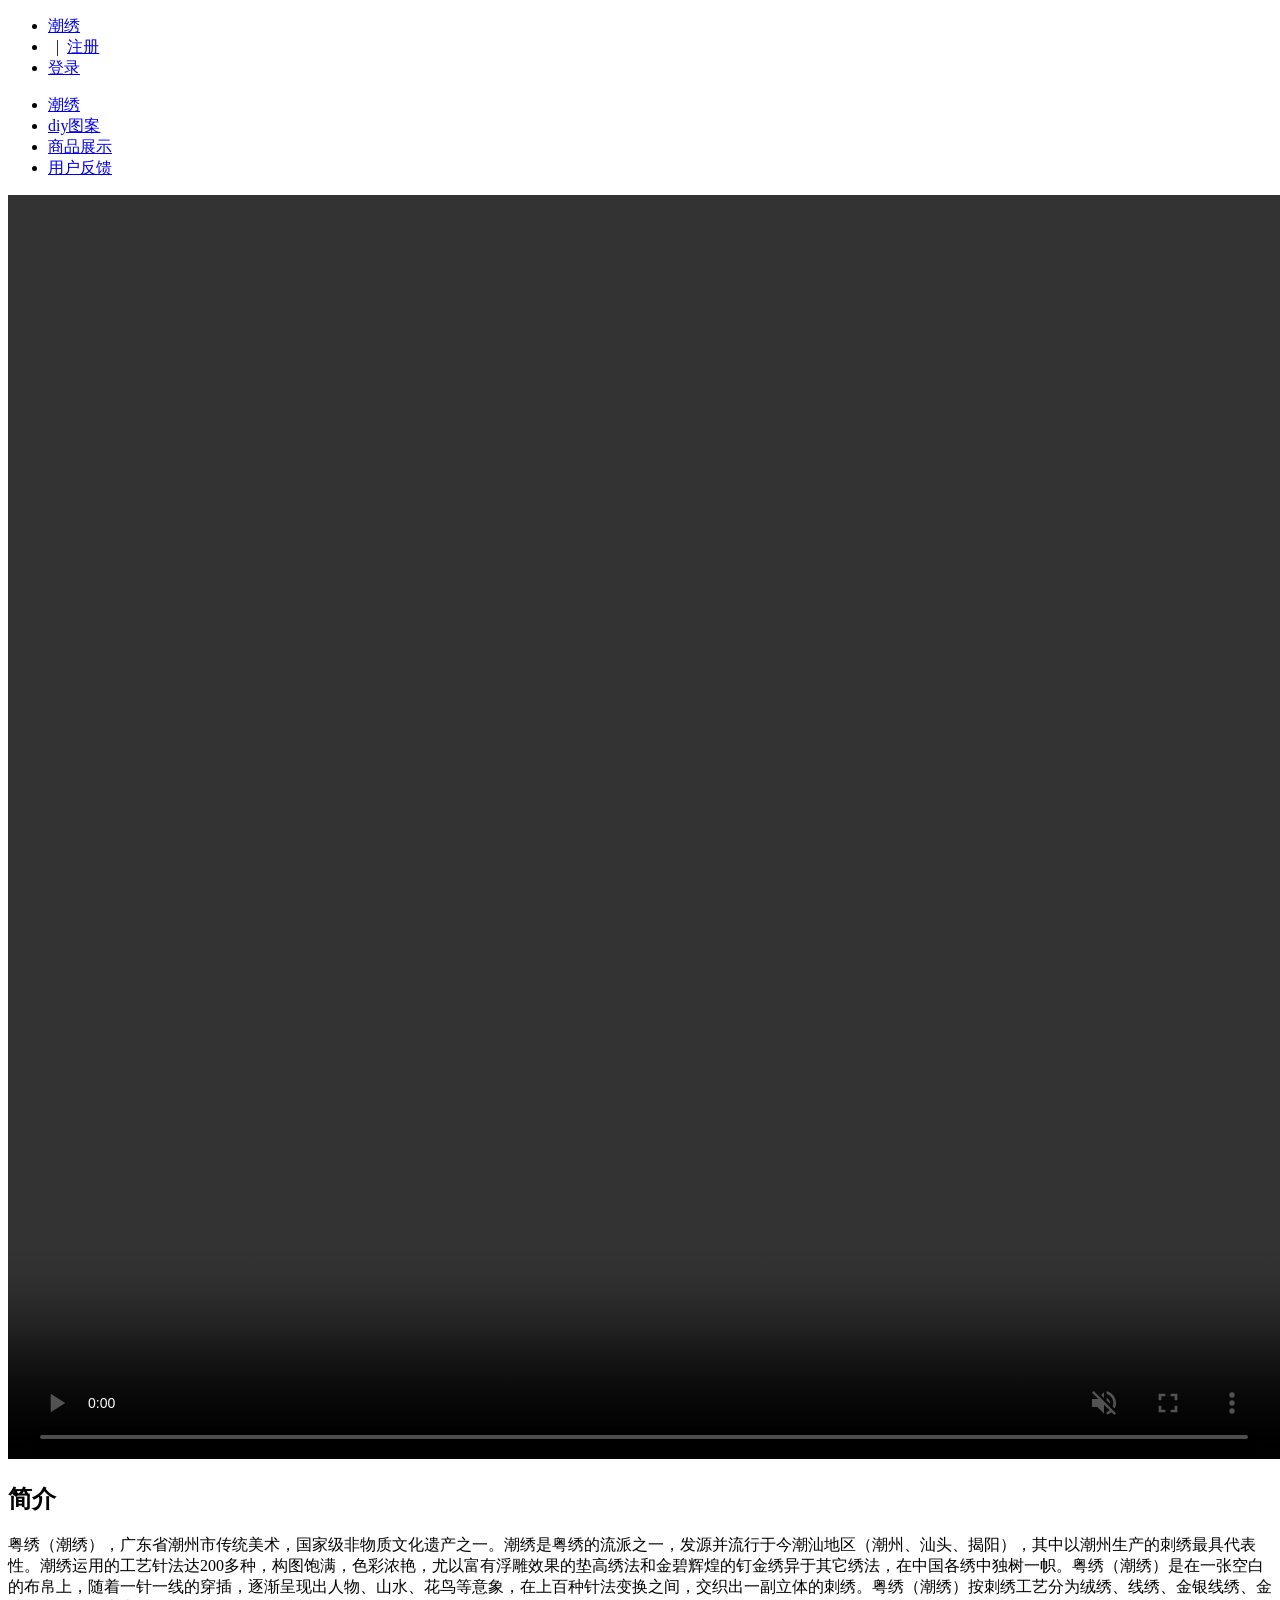
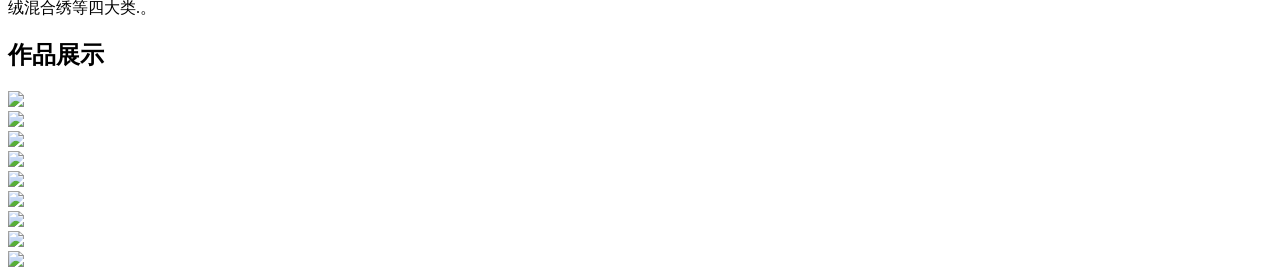
==== index.html @ 5ef9afeb "Add files via upload" ====
<!DOCTYPE html>
<html>
	<head>
		<meta charset="utf-8" />
		<title>潮绣</title>
		<link rel="stylesheet" type="text/css" href="../css/common.css"/>
		<link rel="stylesheet" type="text/css" href="../css/style.css"/>
	</head>
	<body>
		<div class="top">
			<ul class="loginbar clearboth container">
				<li><a href="index.html"><span>潮绣</span></a></li>
				<li>&nbsp;&nbsp;|&nbsp;&nbsp;<a href="./rigister.html">注册</a></li>
				<li><a href="./login.html">登录</a></li>
			</ul>
		</div>
		
		
		<div id="header">
			<ul class="nav clearboth container">
				<li><a href="index.html">潮绣</a></li>
				<li><a href="./atlas.html">diy图案</a></li>
				<li><a href="./classicline.html">商品展示</a></li>
				<li><a href="./awards.html">用户反馈</a></li>
			</ul>
		</div>
		<div class="column-three clear">
			<div class="index-video">
				<video src="./aceda31bb7dabe5a354749c2433a95fc.mp4"width="200%" height="0%" controls autoplay muted loop></video>
			</div>
		
		<div class="container">
			<div class="column-title1">
				<h2>简介</h2>
			</div>
			<div class="column-one-content">
				<div class="column-one-text column-text">
					<p>粤绣（潮绣），广东省潮州市传统美术，国家级非物质文化遗产之一。潮绣是粤绣的流派之一，发源并流行于今潮汕地区（潮州、汕头、揭阳），其中以潮州生产的刺绣最具代表性。潮绣运用的工艺针法达200多种，构图饱满，色彩浓艳，尤以富有浮雕效果的垫高绣法和金碧辉煌的钉金绣异于其它绣法，在中国各绣中独树一帜。粤绣（潮绣）是在一张空白的布帛上，随着一针一线的穿插，逐渐呈现出人物、山水、花鸟等意象，在上百种针法变换之间，交织出一副立体的刺绣。粤绣（潮绣）按刺绣工艺分为绒绣、线绣、金银线绣、金绒混合绣等四大类.。</p>
				</div>
			</div>
			<div class="column-two clearboth">
				<div class="column-title1">
					<h2>作品展示</h2>
				</div>
				
			<div class="column-four">
				<div class="column-title1">
				</div>
				<div class="column-four-content clearboth">
					<div class="column-four-img">
						<img src="../img/2.webp" >
					</div>
					<div class="column-four-img">
						<img src="../img/678bd7c396d6220d06871ade0f203ed1.jpg" >
					</div>
					<div class="column-four-img">
						<img src="https://img0.baidu.com/it/u=4044858920,1420089839&fm=253&app=138&f=JPEG?w=500&h=653" >
					</div>
					<div class="column-four-img">
						<img src="https://p0.itc.cn/q_70/images03/20230213/abc89b84152747fea5548fee16c4d4b9.jpeg" >
					</div>
					<div class="column-four-img">
						<img src="../img/5.jpg" >
					</div>
					<div class="column-four-img">
						<img src="../img/1bf829446c01c3e7ca472f06ee8648a7.jpg" >
					</div>
					
					<div class="column-four-img">
						<img src="https://img0.baidu.com/it/u=323396370,413294462&fm=253&fmt=auto&app=138&f=JPEG?w=800&h=1067" >
					</div>
					<div class="column-four-img">
						<img src="../img/7.png" >
					</div>
					<div class="column-four-img">
						<img src="../img/10.webp" >
					</div>
			</div>
			</div>
	</div>
	</div>	
	</body>
</html>
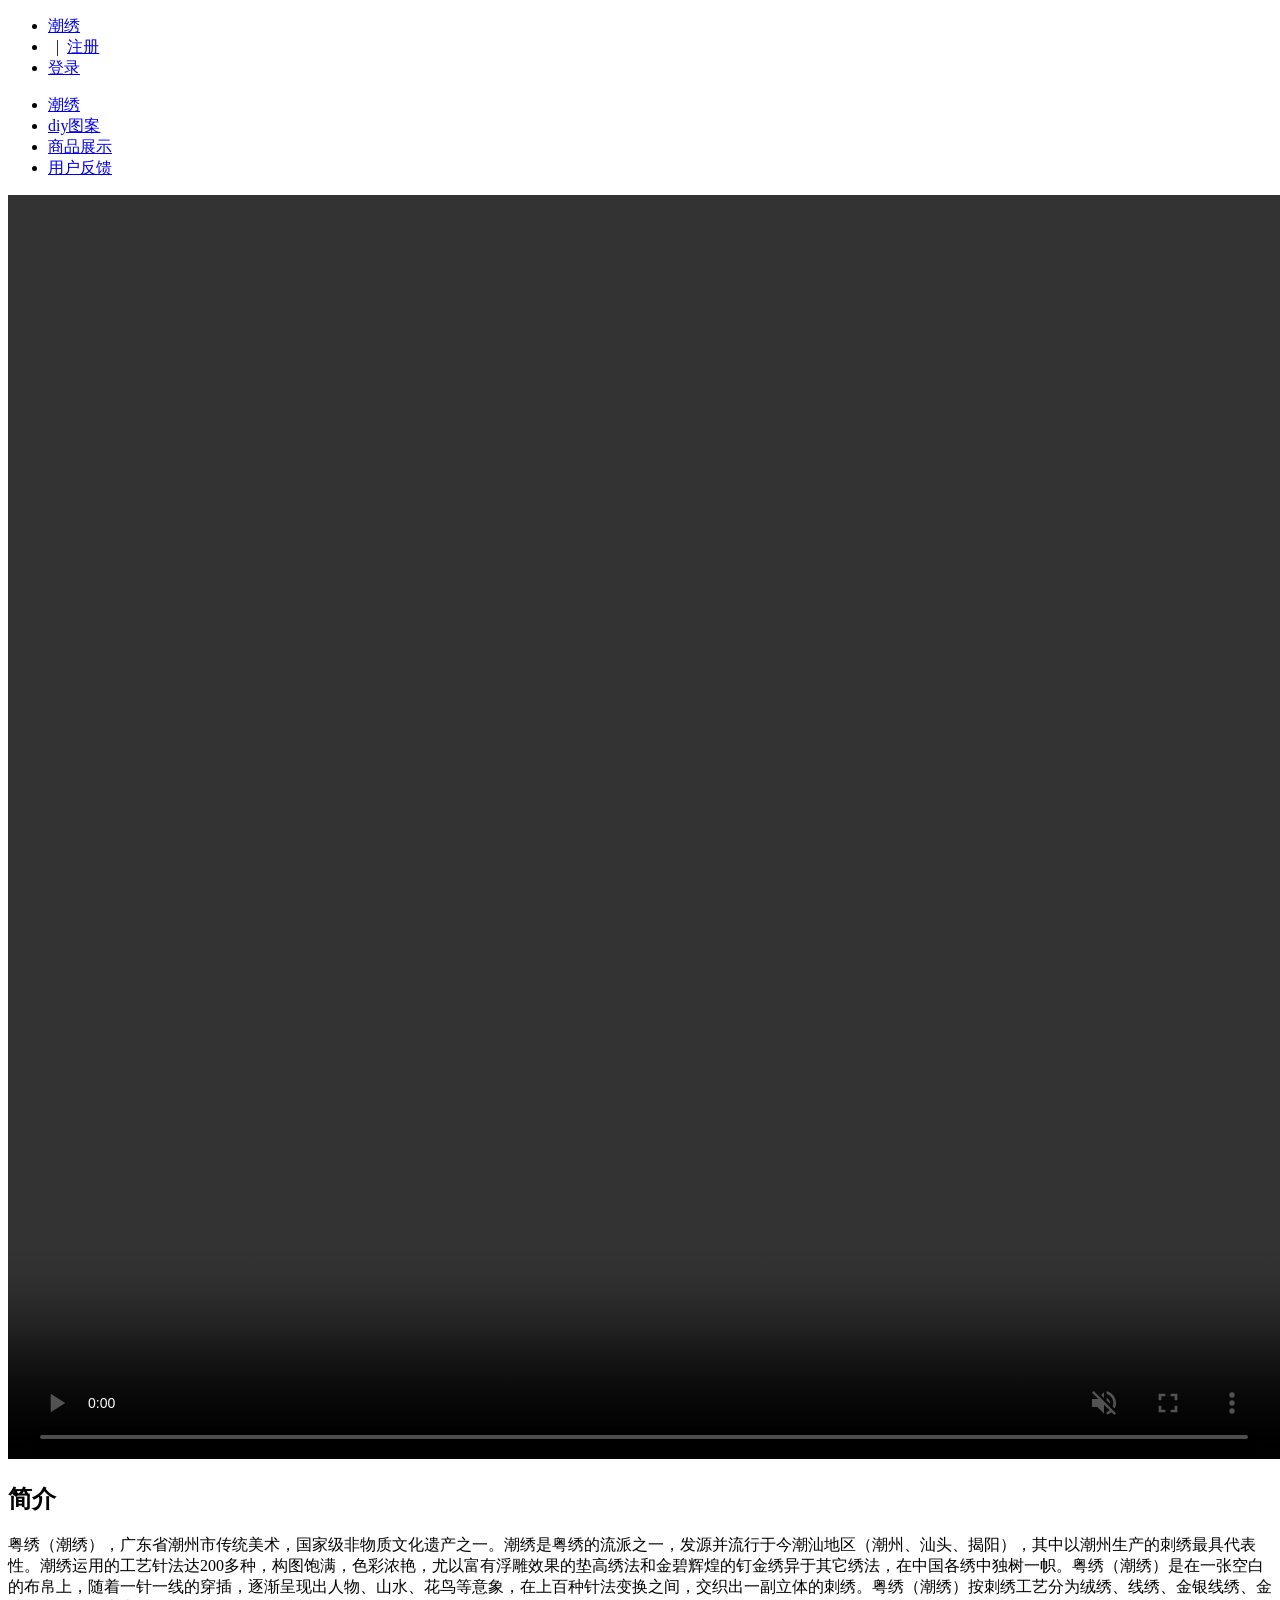
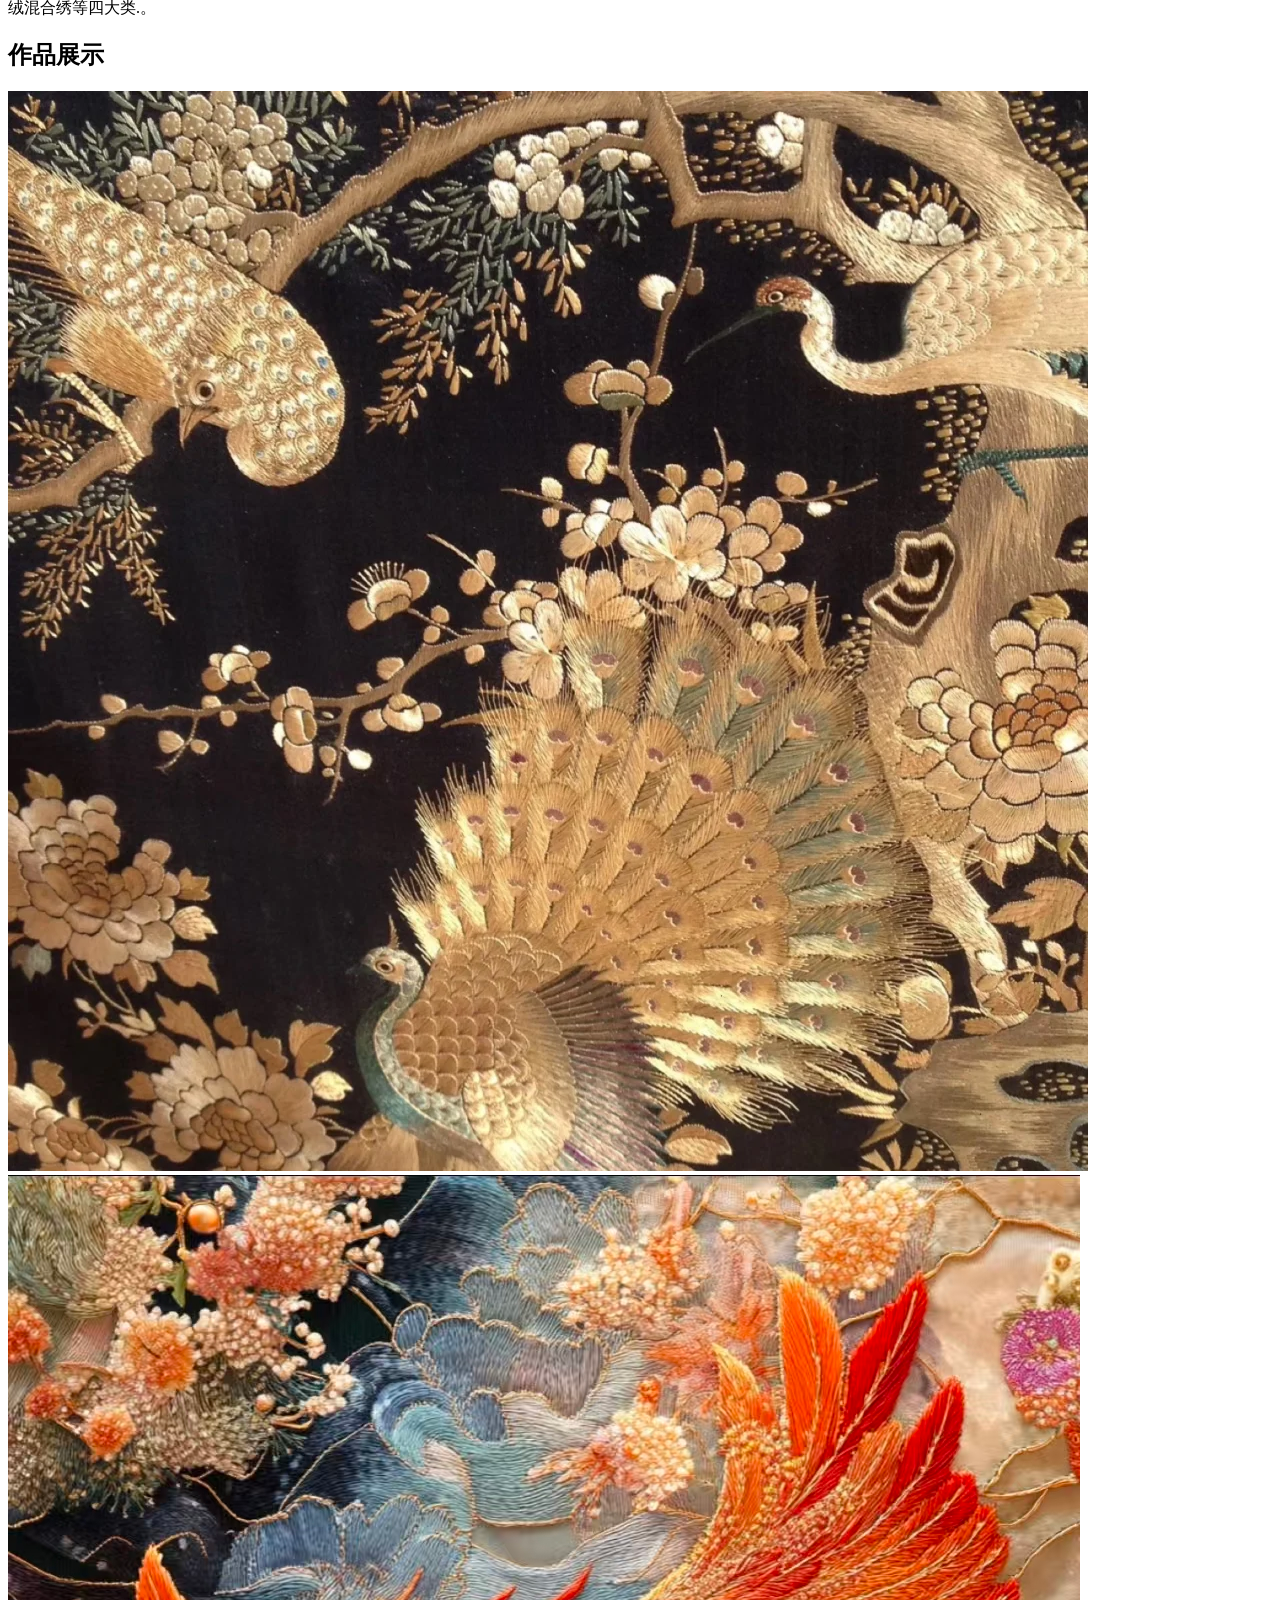
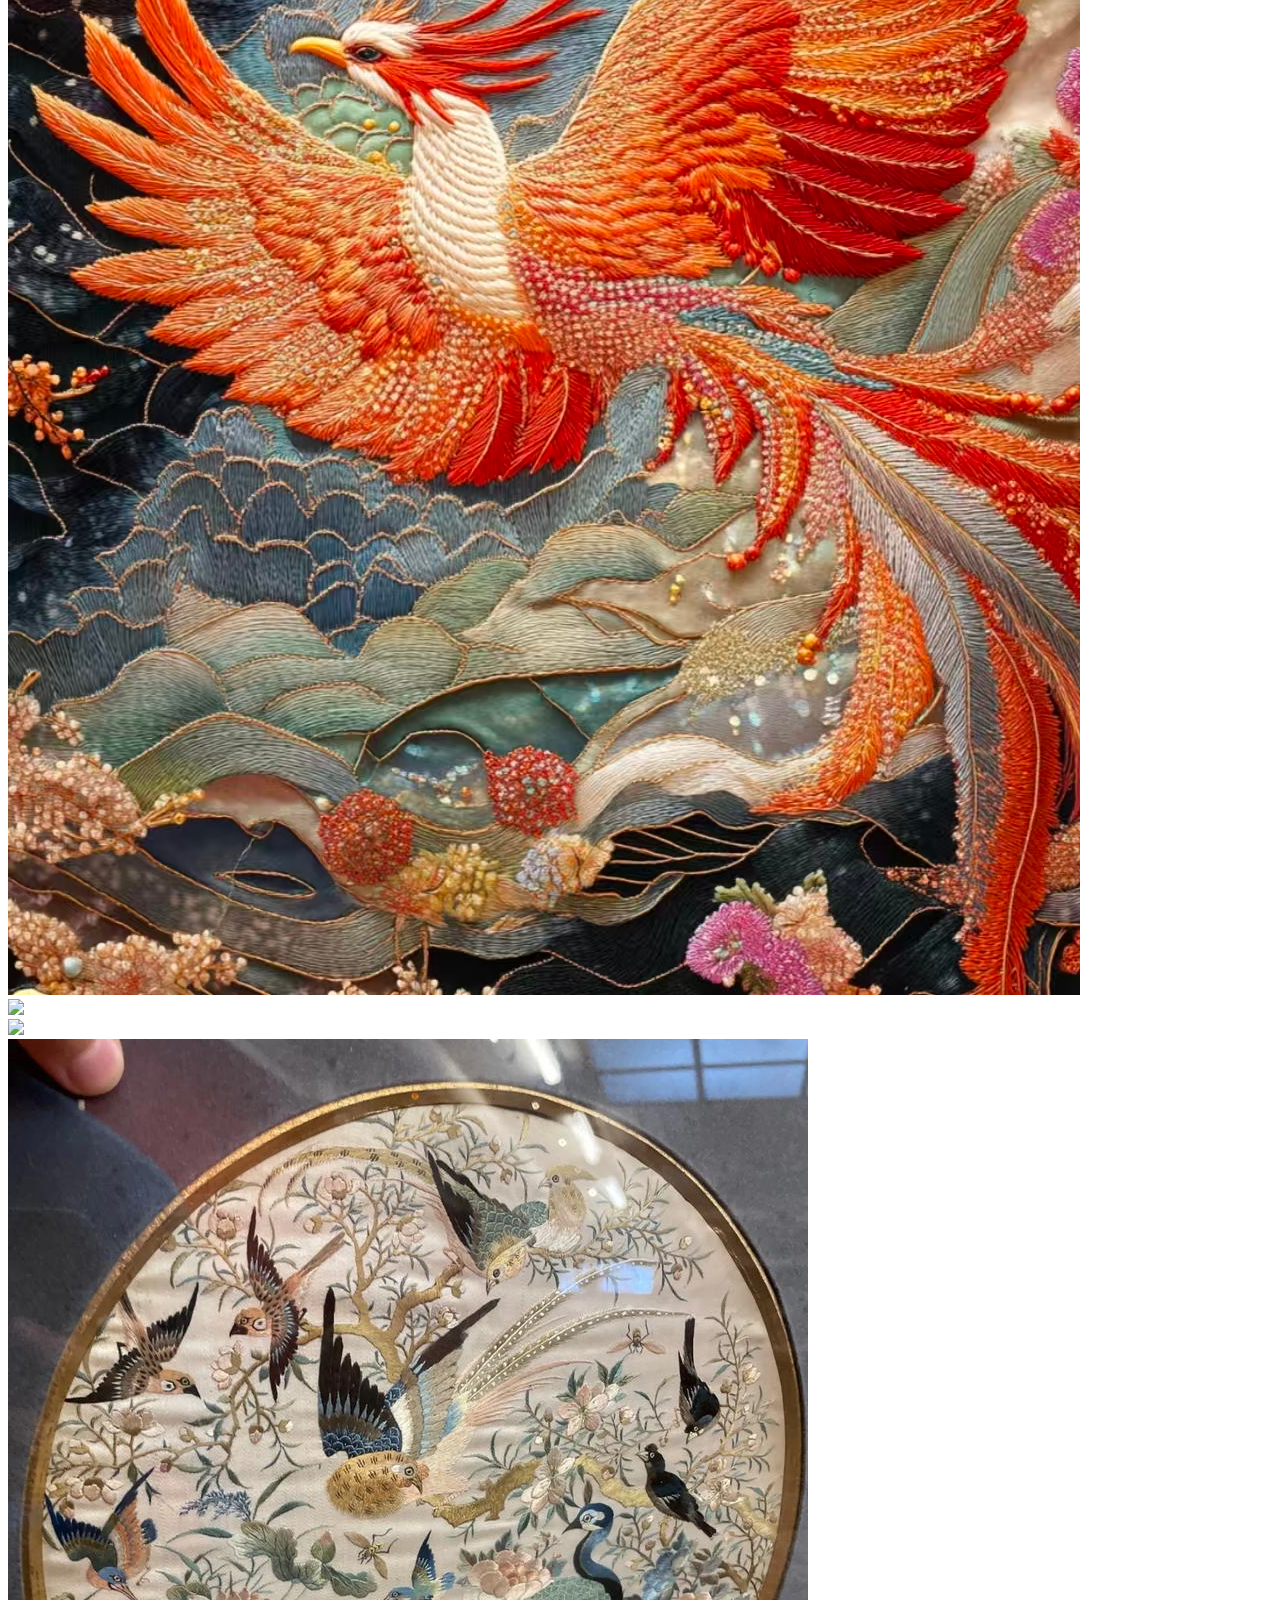
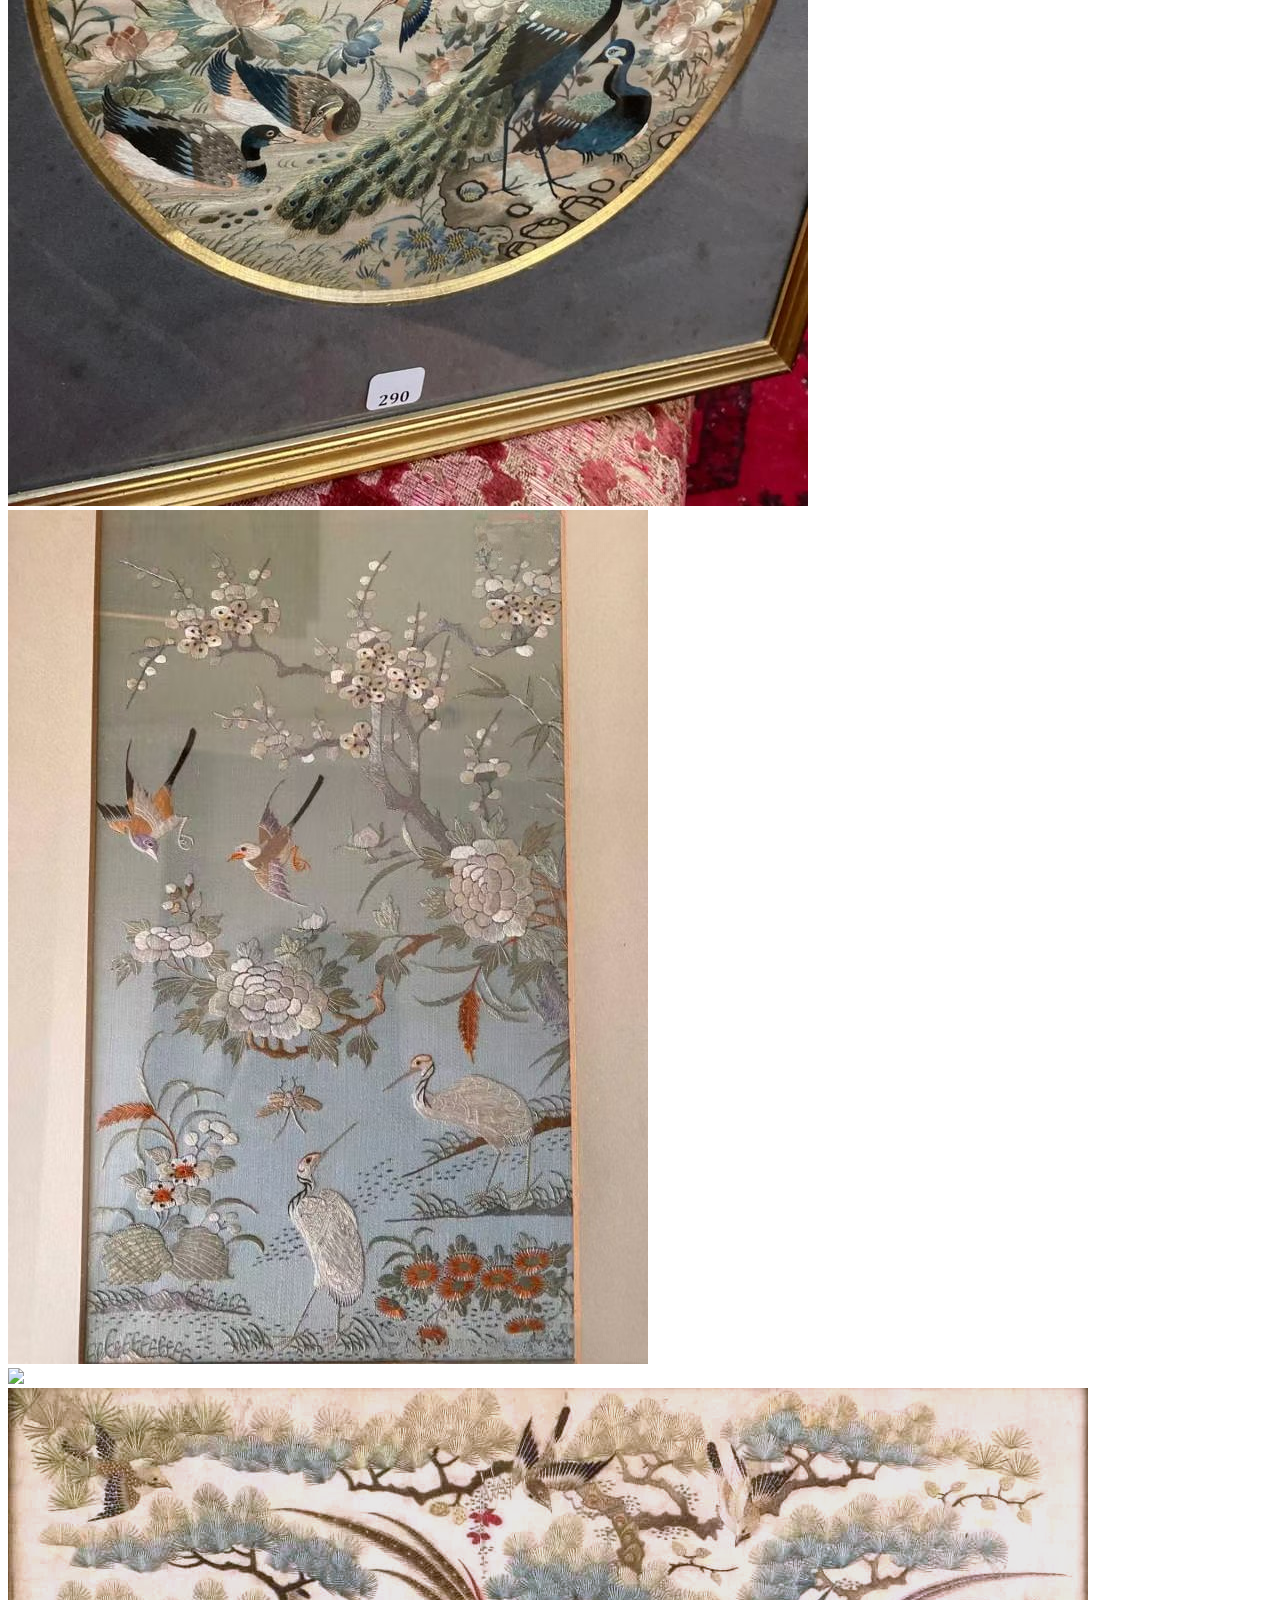
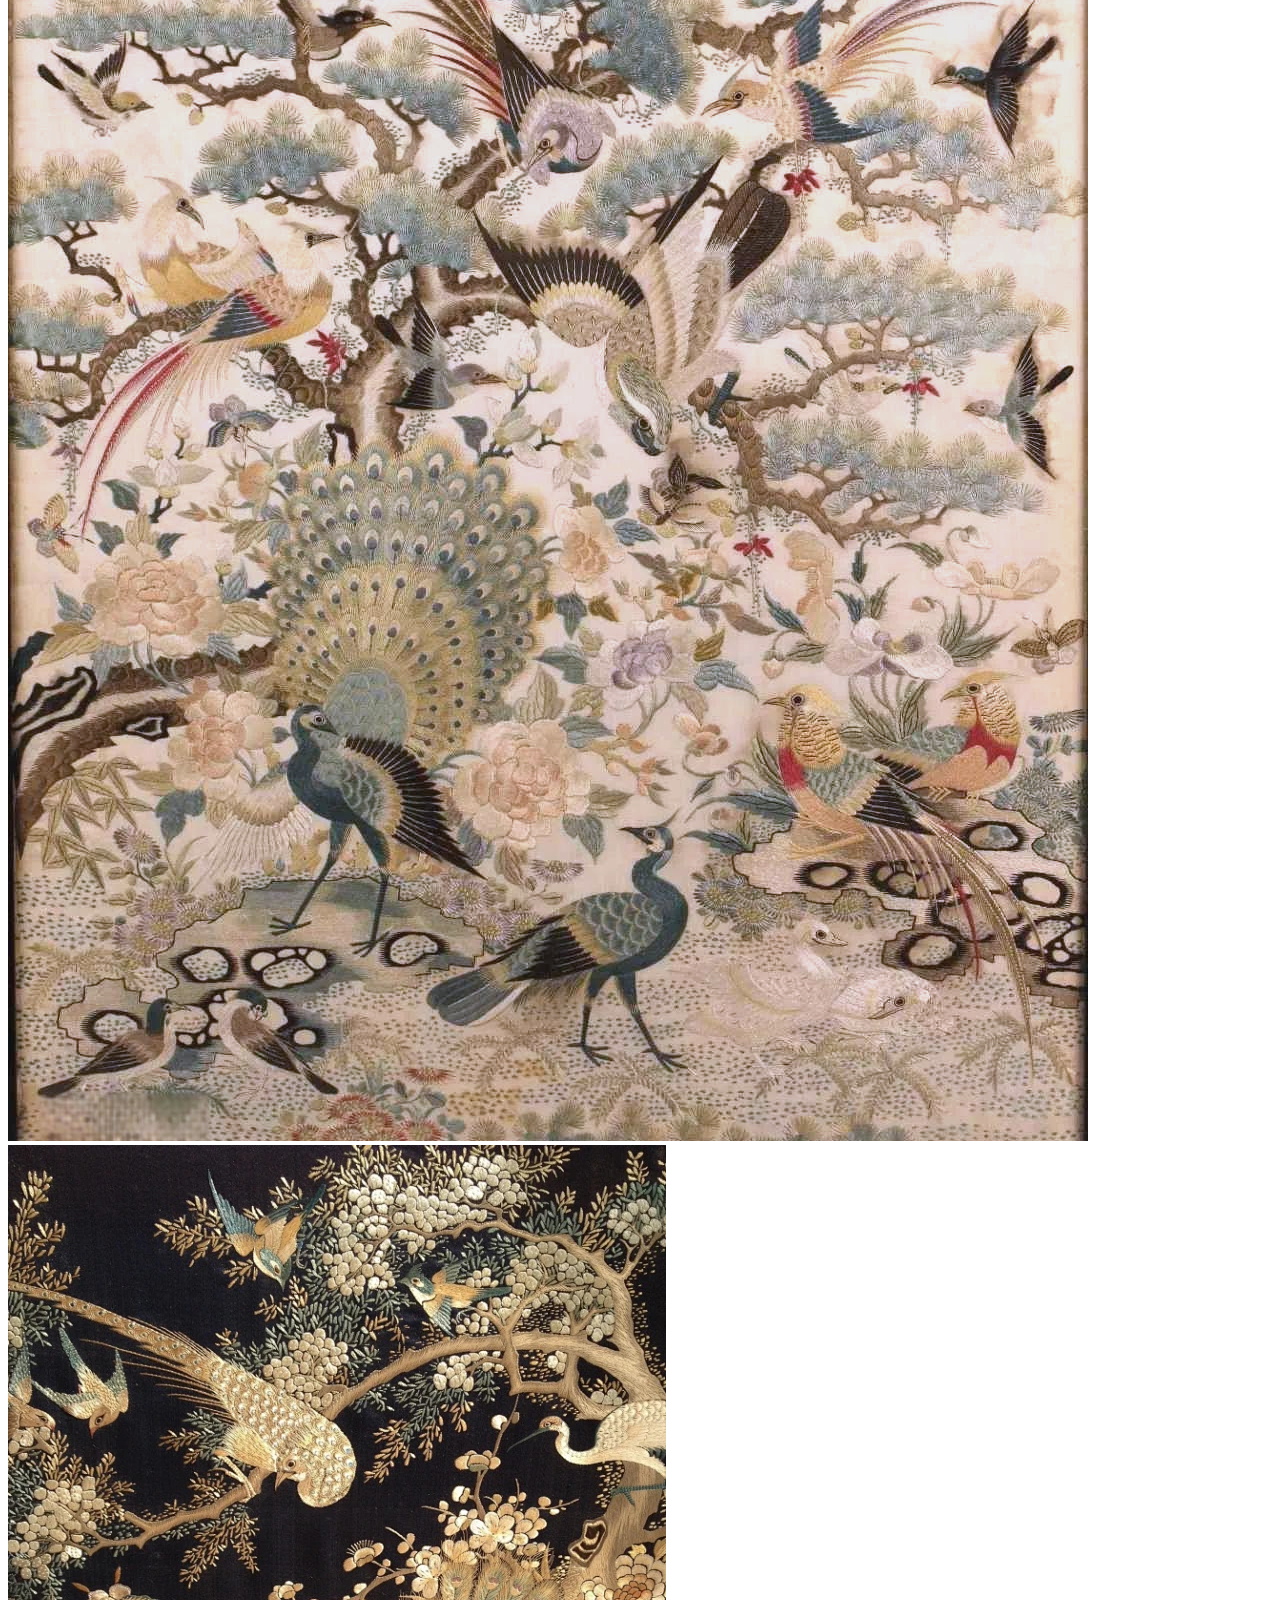
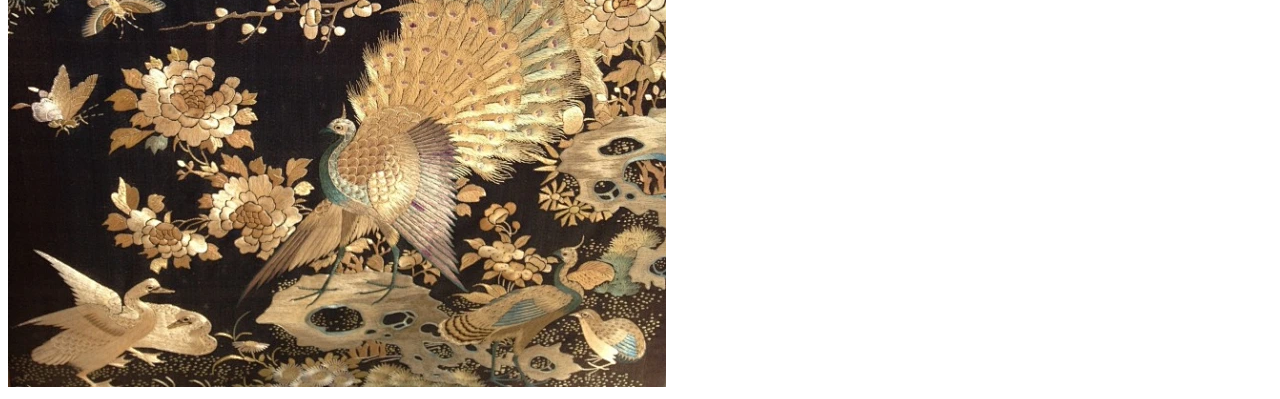
==== commit 5f5f37c9: "Update index.html" ====
--- a/index.html
+++ b/index.html
@@ -3,8 +3,8 @@
 	<head>
 		<meta charset="utf-8" />
 		<title>潮绣</title>
-		<link rel="stylesheet" type="text/css" href="../css/common.css"/>
-		<link rel="stylesheet" type="text/css" href="../css/style.css"/>
+		<link rel="stylesheet" type="text/css" href="../CSS/common.css"/>
+		<link rel="stylesheet" type="text/css" href="../CSS/style.css"/>
 	</head>
 	<body>
 		<div class="top">
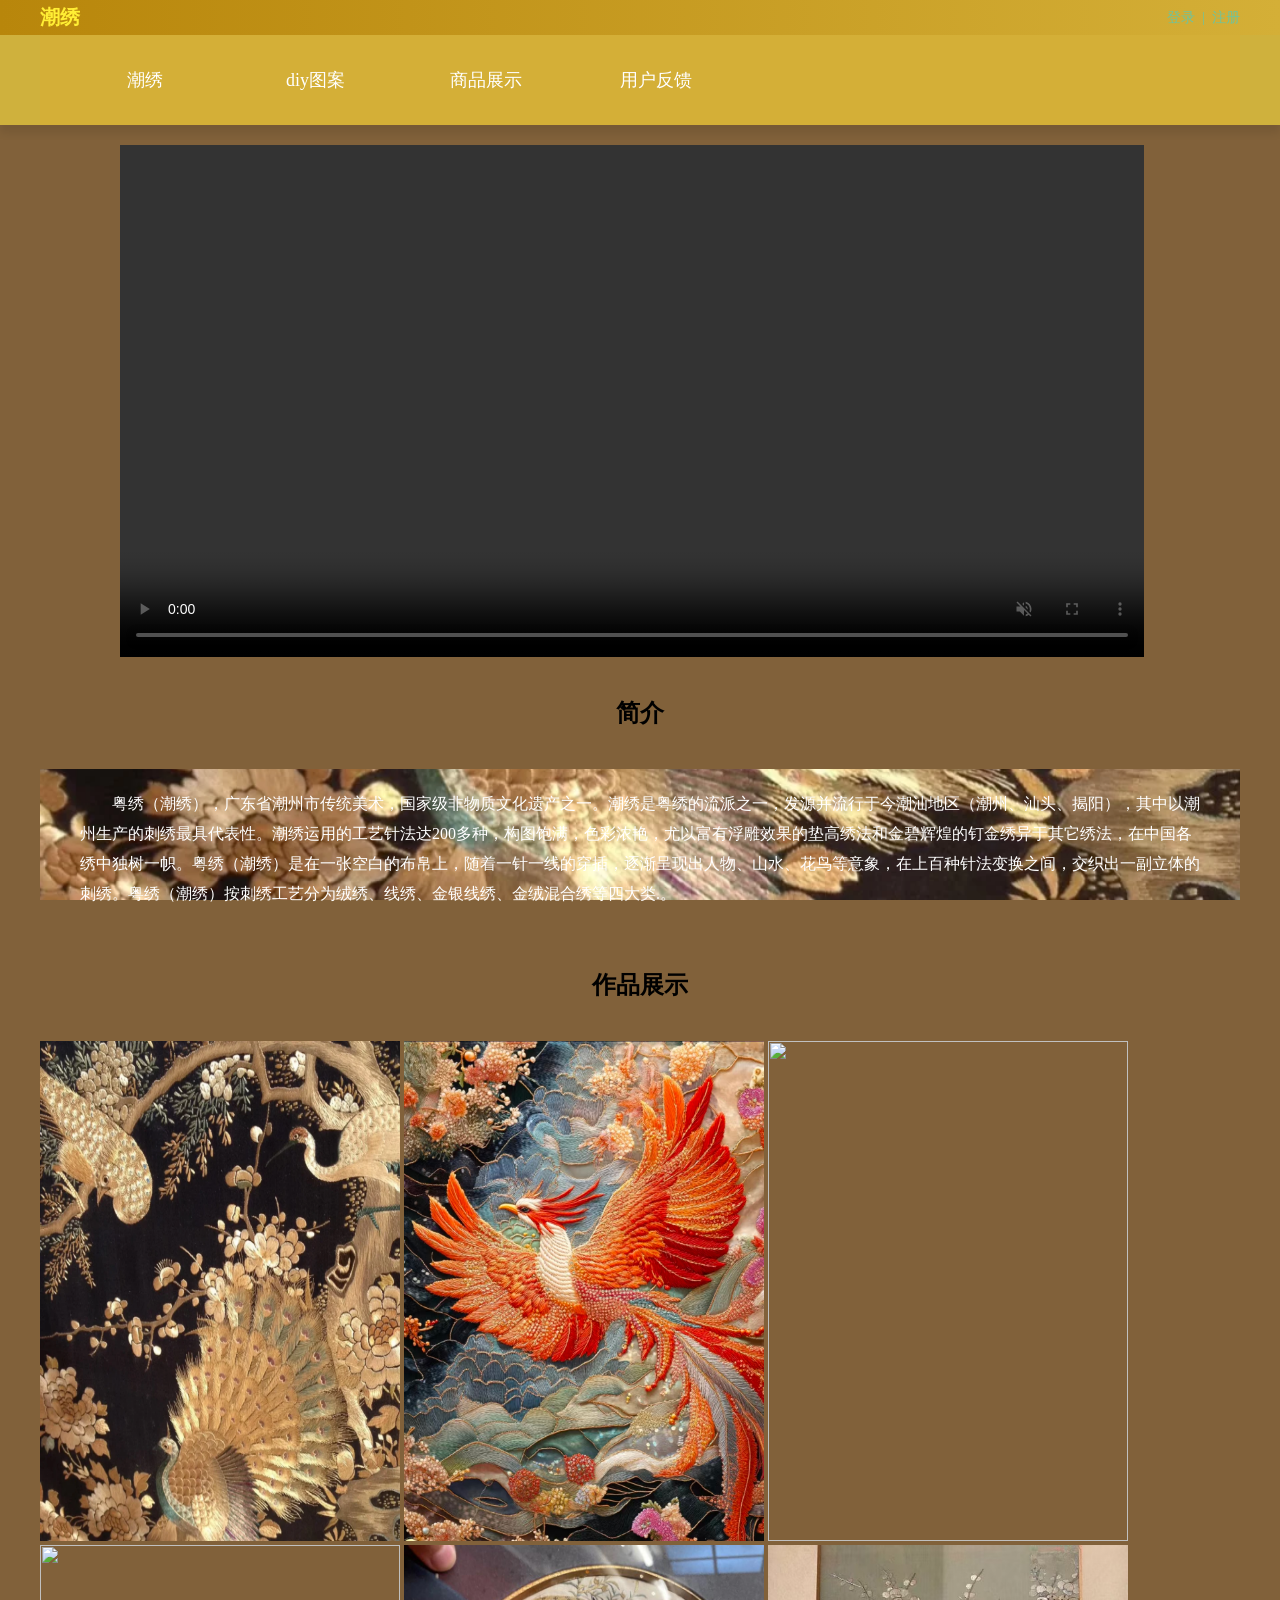
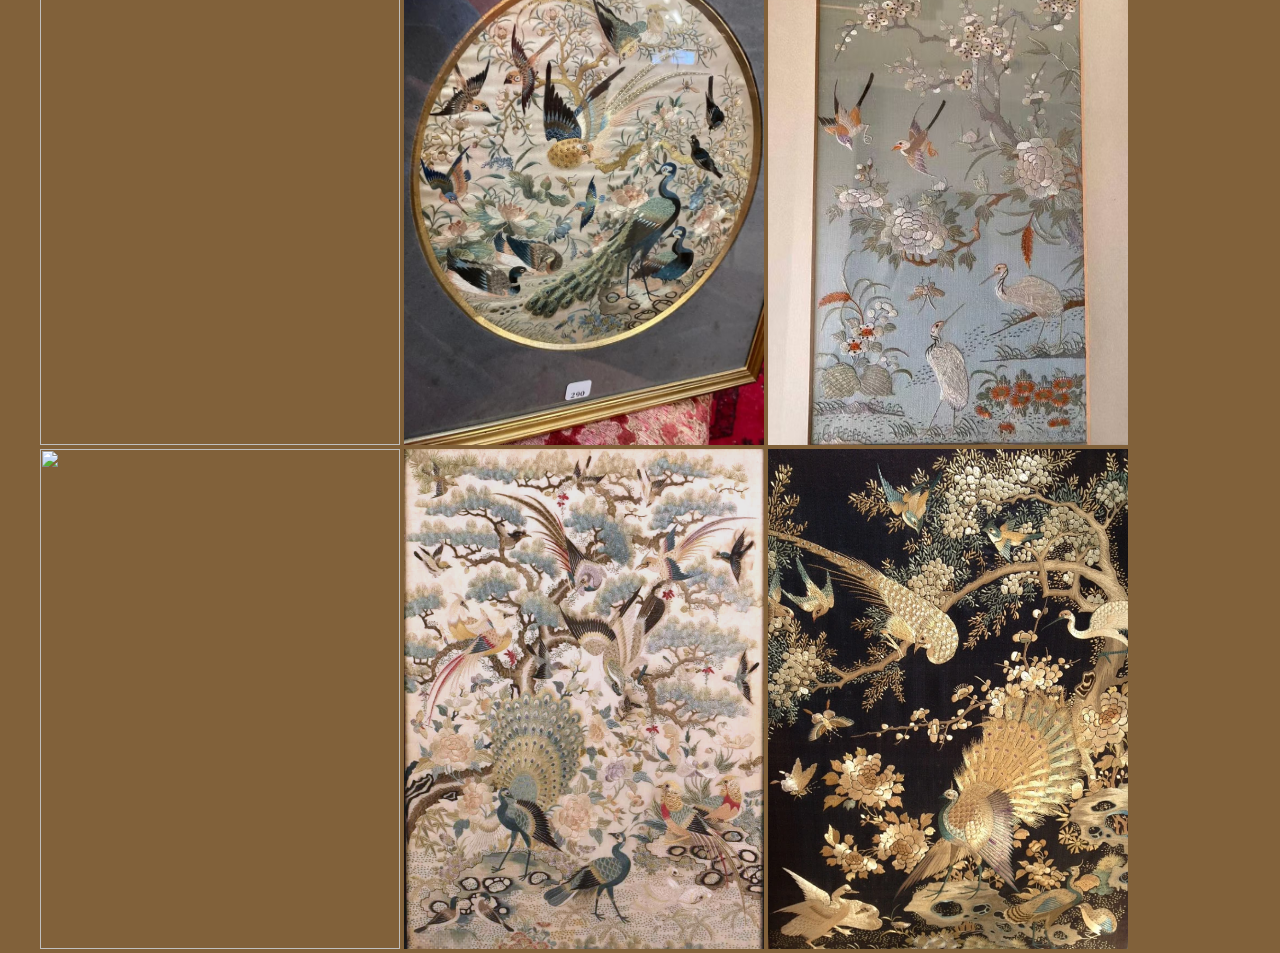
==== commit 405bf7a3: "Add files via upload" ====
--- a/index.html
+++ b/index.html
@@ -3,8 +3,8 @@
 	<head>
 		<meta charset="utf-8" />
 		<title>潮绣</title>
-		<link rel="stylesheet" type="text/css" href="../CSS/common.css"/>
-		<link rel="stylesheet" type="text/css" href="../CSS/style.css"/>
+		<link rel="stylesheet" type="text/css" href="../css/common.css"/>
+		<link rel="stylesheet" type="text/css" href="../css/style.css"/>
 	</head>
 	<body>
 		<div class="top">
@@ -26,7 +26,7 @@
 		</div>
 		<div class="column-three clear">
 			<div class="index-video">
-				<video src="./aceda31bb7dabe5a354749c2433a95fc.mp4"width="200%" height="0%" controls autoplay muted loop></video>
+				<video src="./112.mp4"width="200%" height="0%" controls autoplay muted loop></video>
 			</div>
 		
 		<div class="container">
--- a/css/common.css
+++ b/css/common.css
@@ -0,0 +1,577 @@
+*{
+	margin: 0;
+	padding: 0;
+}
+body{
+	background-color: #81613a;
+}
+ul{
+	list-style: none;
+}
+a{
+	color: inherit;
+	text-decoration: none;
+}
+.container{
+	max-width: 1200px;
+	margin: 0 auto;
+}
+.clear{
+	width: 100%;
+	padding:20PX 0;
+}
+.index-video{
+	width: 90%;
+	
+}
+.index-video video{
+	width:100%;
+	height: 50%;
+}
+.clearboth::after{
+	content: '';
+	clear: both;
+	display: block;
+	width: 0;
+	height: 0;
+	overflow: hidden;
+}
+.flexbox{
+	display: -webkit-flex;
+	display: -webkit-box;
+	display: -moz-box;
+	display: -ms-flexbox;
+	display: flex;
+}
+.column-title1{
+	margin: 40px 0;
+	
+}
+.column-title1 h2{
+	text-align: center;
+}
+.column-title1 h3{
+	padding-left: 10px;
+	border-left: 8px solid #cfb13d;
+	text-align: left;
+}
+.column-text p{
+	text-indent: 2em;
+	line-height: 30px;
+}
+.column-img{
+	overflow: hidden;
+}
+.column-img img{
+	vertical-align: top;
+}
+.current-nav{
+	color: #7e6e49;!important
+	font-size: 20px;!important
+	 background-color: #7e6e49;!important
+	 border-bottom:2px solid #7e6e49;!important
+}
+#header{
+	position: sticky;
+	top: 0;
+	z-index: 999;
+	width: 100%;
+	background-color: #cfb13d;
+	box-shadow:0 8px 8px rgba(0,0,0,0.087);
+}
+.top{
+	background: linear-gradient(to right, #b8860b, #d4af37);
+}
+.loginbar li{
+	float: right;
+	height: 35px;
+	font-size: 14px;
+	color:#6ec49e;
+	line-height: 35px;
+}
+.loginbar li:first-child{
+	float: left;
+	font-weight: 900;
+	font-size: 20px;
+	font-family: 'Times New Roman', Times, serif;
+}
+.loginbar li:first-child span{
+	color: #ffee34;
+}
+.loginbar li a:hover{
+	text-decoration: underline;
+}
+.loginbar li:first-child a:hover{
+    text-decoration: none;
+}
+
+.chil-banner{
+	height: 420px;
+	background: url(../img/30cc675556cad8cf471e41955ff18418.jpg) no-repeat center/cover;
+}
+.nav{
+	background-color #cfb13d;
+}
+.nav li{
+	width: 14.2%;
+	height: 60px;
+	float: left;
+	text-align: center;
+}
+.nav li a{
+	display: inline-block;
+	width: 100%;
+	height: 100%;
+	font-size: 18px;
+	line-height: 60px;
+}
+.nav li a:hover{
+	text-decoration: underline;
+	background-color:#09d2fe;
+}
+.copyright{
+	height: 60px;
+	font-size: 12px;
+	text-align: center;
+	line-height: 60px;
+	background-color: #09d2fe;
+	color: #fff;
+}
+.column-one-content{
+	color: #fff;
+	background-color: #57e0ff;
+	background: url(../img/2.webp) no-repeat center bottom/cover;
+	background-attachment: fixed;;
+}
+.column-one-img img{
+	width: 100%;
+}
+.column-one-text{
+	padding: 20px 40px;
+}
+.column-two{
+	height: 250px;
+}
+.column-two-card{
+	width: 15%;
+	height: 180px;
+	margin-right: 24px;
+	text-align: center;
+	box-shadow: 0 0 8px rgba(0,0,0,0.153);
+	transition: all .3s linear;
+}
+.column-two-card:last-child{
+    margin: 0;
+}
+.column-two-card h2{
+	padding-top: 50px;
+	font-size: 42px;
+	color: #09d2fe;
+	transition: all .3s linear;
+}
+.column-two-card h3{
+	color: #006176;
+	margin-bottom: 5px;
+}
+.column-two-card p{
+	display: none;
+	padding: 5px;
+	color: #fff;
+}
+.column-two-card:hover{
+	height: 200px;
+	background-color: #09d2fe;
+}
+.column-two-card:hover h2{
+	padding-top: 5px;
+	color: #fff;
+}
+.column-two-card:hover p{
+	display: block;
+}
+.index-video{
+	width: 80%;
+	margin-left: 120px;
+}
+.index-video video{
+	vertical-align: top;
+}
+.column-four-img{
+	float: left;
+	width: 30%;
+	height: 500px;
+	margin-right: 4px;
+	margin-bottom: 4px;
+	overflow:hidden;
+}
+.column-four-img img{
+	width: 100%;
+	height: 100%;
+	vertical-align: top;
+	transition: all .2s linear; 
+}
+.column-four-img img:hover{
+	-moz-transform: scale(1.1);
+	-ms-transform: scale(1.1);
+	-webkit-transform: scale(1.1);
+	-o-transform: scale(1.1);
+	transform: scale(1.1);
+}
+.column-four{
+	margin-bottom: 40px;
+}
+.column-title{
+	display: flex;
+	flex-direction: column;
+	justify-content: center;
+	align-items: center;
+	min-height: 9.375rem;
+	background-color: aliceblue;
+	text-align: center;
+	border: 4px double  #d4af37;
+	border-radius: 0.75rem;
+	width: 80%;
+	max-width: 1000px;
+	margin: 30px auto;
+	box-shadow: 0 6px 16px;
+	rgba(212,175,55,0.3);
+	
+}
+.canvas-wrap{
+	text-align: center;
+	margin-bottom: 20px;
+}
+#drawcan{
+	border: 3px solid #333;
+	background: #fff;
+	border-radius: 8px;
+	cursor: crosshair;
+}
+.tool-bar{
+	    max-width: 900px;
+	     margin:0 auto;
+	     display:flex;
+	     justify-content:center;
+	     gap:15px;
+	     align-items: center;
+	     flex-wrap:wrap;
+	     background:#fff;
+	     padding:15px;
+	     border-radius:8px;
+	     border:1px solid #ddd;
+	   }
+.tool-bar button{
+	     padding:8px 16px;
+	     border:none;
+	     background:#d4af37;
+	     color:#fff;
+	     border-radius:6px;
+	     cursor:pointer;
+	     font-size:14px;
+}
+button:honver{
+	background: #b48e27;
+}
+.tool-bar input{
+	vertical-align: middle;
+}
+.top-nav{
+	background-color: #000000;
+	padding: 10px 15px;
+	display: flex;
+	align-items: center;
+	gap: 10px;
+}
+.search-box {
+             flex: 1;
+             height: 40px;
+             background: #fff;
+             border-radius: 20px;
+             display: flex;
+             align-items: center;
+             padding: 0 15px;
+         }
+.search-box input {
+ flex: 1;
+ border: none;
+outline: none;
+ font-size: 16px;
+         }
+.search-btn {
+    background: #0055ff;
+    color: #fff;
+    border: none;
+    padding: 8px 20px;
+    border-radius: 20px;
+    font-size: 16px;
+    cursor: pointer;
+}
+.category-nav{
+	background:#fff;
+	padding: 10px 0;
+	display: flex;
+	justify-content: space-around;
+	border-bottom: 1px solid #eee;
+}
+.category-nav a{
+	text-decoration:none;
+	color: #333;
+	font-size: 16px;
+	padding: 5px 0;
+}
+.category-nav a.active{
+	color: #ff4440;
+	border-bottom:2px solid #ff4400;
+}
+.goods-container{
+	display: flex;
+	flex-wrap: wrap;
+	gap: 10px;
+	padding: 10px;
+	overflow-x: auto;
+	align-items: flex-start;
+}
+.goods-card{
+	flex: 0 0 300px;
+	background: #fff;
+	border-radius: 5px;
+	overflow: hidden;
+	box-shadow: 0 2px 8px rgba(0,0,0,0.1);
+	height: 400px;
+	display: flex;
+	flex-direction: column;
+}
+.goods-card img{
+	width: 100%;
+	height: 320px;
+	object-fit: cover;
+	object-position: center;
+	flex-shrink: 0;
+}
+.goods-info{
+	padding: 10px;
+}
+.good-title{
+	font-size: 16px;
+	color: #333;
+	margin-bottom: 8px;
+}
+.goods-price{
+	color: #ff4400;
+	font-size: 18px;
+	font-weight: bold;
+}
+.goods-price,.sales-tag{
+	padding: 5px 10px;
+	flex-grow: 1;
+}
+.nav{
+  background:#d4af37;
+  padding:15px 0;
+  text-align:center;
+}
+.nav a{
+  color:#fff;
+  margin:0 20px;
+  text-decoration:none;
+  font-size:16px;
+}
+.nav a:hover{
+  text-decoration:underline;
+}
+title-box{
+  max-width:800px;
+  margin:30px auto 20px;
+  padding:25px;
+  background:#fff;
+  border:3px double #d4af37;
+  border-radius:12px;
+  text-align:center;
+}
+.title-box h1{
+  font-size:26px;
+  color:#5c3920;
+}
+.title-box p{
+  margin-top:8px;
+  color:#000000;
+}
+.feedback-form{
+  max-width:800px;
+  margin:0 auto 30px;
+  background:#fff;
+  padding:30px;
+  border-radius:10px;
+  box-shadow:0 2px 10px rgba(0,0,0,0.1);
+}
+
+.form-item{
+  margin-bottom:20px;
+}
+.form-item label{
+  display:block;
+  margin-bottom:8px;
+  font-weight:bold;
+  color:#333;
+}
+.form-item input,
+.form-item textarea{
+  width:100%;
+  padding:12px;
+  border:2px solid #ddd;
+  border-radius:6px;
+  font-size:15px;
+}
+.form-item textarea{
+  height:140px;
+  resize:none;
+}
+.star{
+  font-size:25px;
+  color:#ccc;
+  cursor:pointer;
+}
+.star:hover,
+.star.active{
+  color:#d4af37;
+}
+.submit-btn{
+  background:#d4af37;
+  color:#fff;
+  border:none;
+  padding:12px 30px;
+  border-radius:6px;
+  font-size:16px;
+  cursor:pointer;
+}
+.submit-btn:hover{
+  background:#b48e27;
+}
+.feedback-list{
+  max-width:800px;
+  margin:0 auto 40px;
+}
+.feedback-item{
+  background:#fff;
+  padding:20px;
+  border-radius:8px;
+  margin-bottom:15px;
+  border-left:4px solid #d4af37;
+}
+.feedback-item .name{
+  font-weight:bold;
+  color:#b48e27;
+}
+.feedback-item .time{
+  color:#000000;
+  font-size:13px;
+  margin:5px 0;
+}
+.feedback-item .content{
+  color:#333;
+  line-height:1.6;
+}
+footer{
+  background:#5c3920;
+  color:#fff;
+  text-align:center;
+  padding:20px;
+  margin-top:30px;
+}
+.bottom-nav{
+	position: fixed;
+	bottom: 0;
+	left: 0;
+	width: 100%;
+	background: #fff;
+	display: flex;
+	justify-content: space-around;
+	padding: 10px 0;
+	border-top: 1px solid #eee;
+}
+.nav-item{
+	text-align: center;
+	color: #333;
+	text-decoration: none;
+	font-size: 12px;
+}
+.badge{
+	position: absolute;
+	background: #ff4400;
+	color: #fff;
+	border-radius: 50%;
+	width: 20px;
+	height: 20px;
+	font-size: 12px;
+	line-height: 20px;
+	text-align:center;
+	margin-left: 15px;
+	margin-top: -5px;
+}
+.goods-img{
+	width: 100%;
+	height: 420px;
+	object-fit: cover;
+	display: block;
+}
+.info{
+	background: #fff;
+	padding: 20px;
+	margin-top: 10px;
+}
+.goods-title{
+	font-size: 20px;
+	font-weight: bold;
+	margin-bottom: 0.625rem;
+}
+.patterns{
+	display:flex;gap:20px;margin-top:20px;
+	overflow-x: auto;
+	}
+ .pattern{
+	 border:1px solid #ddd;border-radius:6px;overflow:hidden
+	 }
+ .pattern img{
+	 width:100%;object-fit:cover;
+	 aspect-ratio: 1/1;
+	 }
+ .pattern .info{
+	 padding:12px
+	 }
+ .pattern .title{
+	 font-weight:bold;margin-bottom:5px
+	 }
+
+ .pattern .btn{
+	 display:inline-block;background:#d4af37;color:#fff;padding:6px 12px;border-radius:4px;text-decoration:none;margin-top:8px}
+
+.template-grid{
+	    display: flex;
+		overflow-x: auto;
+		padding-bottom: 10px;
+	    white-space: nowrap;
+	    gap: 12px;
+	  }
+.template-card {
+	    background: #fff;
+	    border-radius: 8px;
+	    overflow: hidden;
+	  }
+	  
+	  
+	.bnt-list{
+		display: flex;
+		   justify-content: center;
+		   gap: 12px;
+		   flex-wrap: wrap;
+	}
+.gun{
+	width: 120px;
+	   padding: 8px 12px;
+	   background: #fff;
+	   border: 1px solid #d4a554;
+	   border-radius: 4px;
+	   font-size: 16px;
+	   color: #333;
+	   text-align: center;
+}
--- a/css/style.css
+++ b/css/style.css
@@ -0,0 +1,331 @@
+#bg-box{
+    position: relative;
+    width: 100%;
+    height: 100vh;
+}
+.bg-box::after{
+    content: '';
+    position: absolute;
+    top: 0;
+    left: 0;
+    z-index: -1;
+    width: 100%;
+    height: 100%;
+    background:url(../img/banner1.jpg) no-repeat center/cover;
+	filter: blur(4px);
+}
+.rigister-form{
+    position: absolute;
+    top: 50%;
+    left: 50%;
+    width: 360px;
+    height: 400px;
+    padding: 0 20px;
+    background-color: #fff;
+    box-shadow: 0 2px 8px rgba(0, 0, 0, 0.137);
+	transform: translate(-50%,-50%);
+}
+.rigister-form h2{
+    margin: 70px 0 40px;
+    text-align: center;
+}
+.login-form h2{
+    margin: 50px 0 40px;
+}
+.rigister-form label,
+.rigister-form input{
+    display: inline-block;
+}
+.rigister-form label{
+    width: 25%;
+    text-align: right;
+}
+.rigister-form input{
+    width: 70%;
+    height: 30px;
+    outline: none;
+    border: 1px solid #09d2fe;
+}
+.account-bar{
+    margin-bottom: 10px;
+}
+.account-bar input{
+    padding-left: 5px;
+    box-sizing: border-box;
+}
+.account-bar input:hover{
+    border: 2px solid #09d2fe;
+}
+.submit-bar{
+    margin: 40px 0;
+    text-align: center;
+}
+.submit-bar input{
+    width: 120px;
+    color: #fff;
+    cursor: pointer;
+    background-color: #09d2fe;
+}
+.submit-bar input:hover{
+    background-color: #0ac6f0;
+}
+.submit-bar input:first-child{
+    margin-right: 20px;
+}
+.role-card-wrapper{
+    margin-bottom: 40px;
+    justify-content: space-between;
+    flex-wrap: wrap;
+}
+.role-card{
+    width: 31%;
+}
+.role-img{
+    height: 372px;
+    background-color: #fff;
+    padding: 20px;
+    box-shadow: 0 2px 8px rgba(0, 0, 0, 0.137);
+    box-sizing: border-box;
+}
+.role-img img{
+    height: 100%;
+}
+.role-text{
+    padding: 20px;
+}
+.role-text h3{
+    color: #0281E8;
+    padding-bottom: 10px;
+}
+.role-card-wrapper2{
+    background-color: #fff;
+    padding: 20px;
+    box-shadow: 0 2px 8px rgba(0, 0, 0, 0.137);
+    box-sizing: border-box;
+}
+.role-card-wrapper2{
+    align-items: center;
+    margin-bottom: 40px;
+}
+.role-card-wrapper2 .role-img2{
+    width: 25%;
+}
+.role-img2 img{
+    width: 100%;
+}
+.role-card-wrapper2 .role-text{
+    flex: 1;
+}
+.atlas-wrapper img:hover{
+    filter: brightness(1);
+}
+.phone-img-wrapper,
+.computer-img-wrapper
+ {
+    flex-wrap: wrap;
+    justify-content: space-between;
+}
+.phone-img-wrapper img{
+    width: 19%;
+    margin-bottom: 15px;
+    filter: brightness(0.9);
+}
+.computer-img-wrapper img{
+    width: 32.5%;
+    height: 220px;
+    margin-bottom: 15px;
+    filter: brightness(0.8);
+}
+.computer-img-wrapper{
+    margin-bottom: 25px;
+}
+.video-container{
+    background: url(../img/bg.png) no-repeat center/cover;
+}
+.video-container .column-title h3{
+    border-left-color: #ffee34;
+}
+.online-video a{
+    display: inline-block;
+    margin-bottom: 20px;
+    color: #034CFF;
+    text-decoration: underline;
+}
+.online-video a:hover{
+    color: #ffee34;
+    text-shadow: 0 0 5px gray;
+}
+.video-top-left{
+    width: 70%;
+}
+.video-top-right{
+    flex: 1;
+    padding: 30px;
+}
+.video-top-right h2{
+    margin-bottom: 30px;
+}
+.video-column-music ul li{
+    margin-bottom: 10px;
+}
+.video-column-music p{
+    display: inline-block;
+    width: 70%;
+    height: 54px;
+    line-height: 54px;
+    vertical-align: middle;
+    font-size: 16px;
+    border-bottom: 1px solid #0281E8;
+}
+.video-column-music p:hover{
+    color: #ffee34;
+    cursor: pointer;
+}
+.video-column-music audio{
+    width: 20%;
+    margin-left: 20px;
+    vertical-align: middle;
+}
+.video-clip-card-wrapper{
+    margin-bottom: 40px;
+    flex-wrap: wrap;
+    justify-content: space-between;
+}
+.video-clip-card{
+    width: 19%;
+}
+.video-clip-v video{
+    border-radius: 15px;
+    vertical-align: top;
+}
+.video-clip-t p{
+    padding: 10px 0;
+}
+.classicline-card{
+    width: 24%;
+    padding: 20px;
+    box-shadow: 0 2px 8px rgba(0, 0, 0, 0.137);
+    border-radius: 20px;
+    box-sizing: border-box;
+}
+.classicline-card-wrapper{
+    justify-content: space-between;
+    flex-wrap: wrap;
+    margin-bottom: 40px;
+}
+.classicline-card{
+    margin-bottom: 15px;
+    transition: background-color .5s linear;
+}
+.classicline-card:hover{
+    color: #fff;
+    background-color: #09d2fe;
+}
+.classicline-card span{
+    display: block;
+    margin-top: 20px;
+    text-align: right;
+}
+#award-bg{
+    padding: 10px 0;
+    background: url(../img/bg2.jpg) no-repeat center center/cover;
+}
+.award-main-content{
+    margin-bottom: 40px;
+    border-collapse: collapse;
+    border-spacing: 0;
+    border: 1px solid #0281E8;
+    color: #666;
+    width: 100%;
+    word-break: break-all;
+    word-wrap: break-word;
+    background-color: #ffffff7d;
+}
+.award-main-content th{
+    padding: 6px 0;
+    background-color: #0281E8;
+    border-bottom: 1px solid #e9e9e9!important;
+    color: #fff;
+    font-weight: 700;
+    text-align: center;
+}
+.award-main-content tr td{
+    border-top: 1px dashed #0281E8;
+    color: #333;
+    line-height: 24px;
+    padding: 6px;
+}
+.contactus-banner{
+    height: 420px;
+    background: url(../img/banner2.jpg) no-repeat center/cover;
+}
+.email-box li{
+    padding-bottom: 20px;
+}
+.email-box li a{
+    display: inline-block;
+    margin: 10px 0 -10px;
+    padding: 10px 20px;
+    border: 1px solid #000;
+    color: #034CFF;
+    text-decoration: underline;
+}
+.email-box li a:hover{
+    color: #fff;
+    background-color: #0281E8;
+}
+.leave-message{
+    width: 80%;
+    margin: 0 auto 40px;
+}
+.leave-message input{
+    height: 30px;
+    margin-bottom: 20px;
+    outline: none;
+    box-sizing: border-box;
+}
+.leave-message input:hover{
+    border:2px solid #09d2fe;
+}
+.userbar div{
+    width: 50%;
+}
+.userbar input{
+    width: 80%;
+    padding-left: 5px;
+}
+.useremail input{
+    width: 90%;
+    padding-left: 5px;
+}
+.mesagebar label{
+    vertical-align: top;
+}
+.mesagebar textarea{
+    width: 90%;
+    height: 200px;
+    padding: 5px;
+    margin-bottom: 20px;
+    outline: none;
+    box-sizing: border-box;
+}
+.mesagebar textarea:hover{
+    border:2px solid #09d2fe;
+}
+.submitbar{
+    text-align: center;
+}
+.submitbar input{
+    display: inline-block;
+    width: 150px;
+    height: 30px;
+    cursor: pointer;
+}
+.submitbar input[type=reset] {
+    margin-left: 25px;
+}
+
+
+
+
+
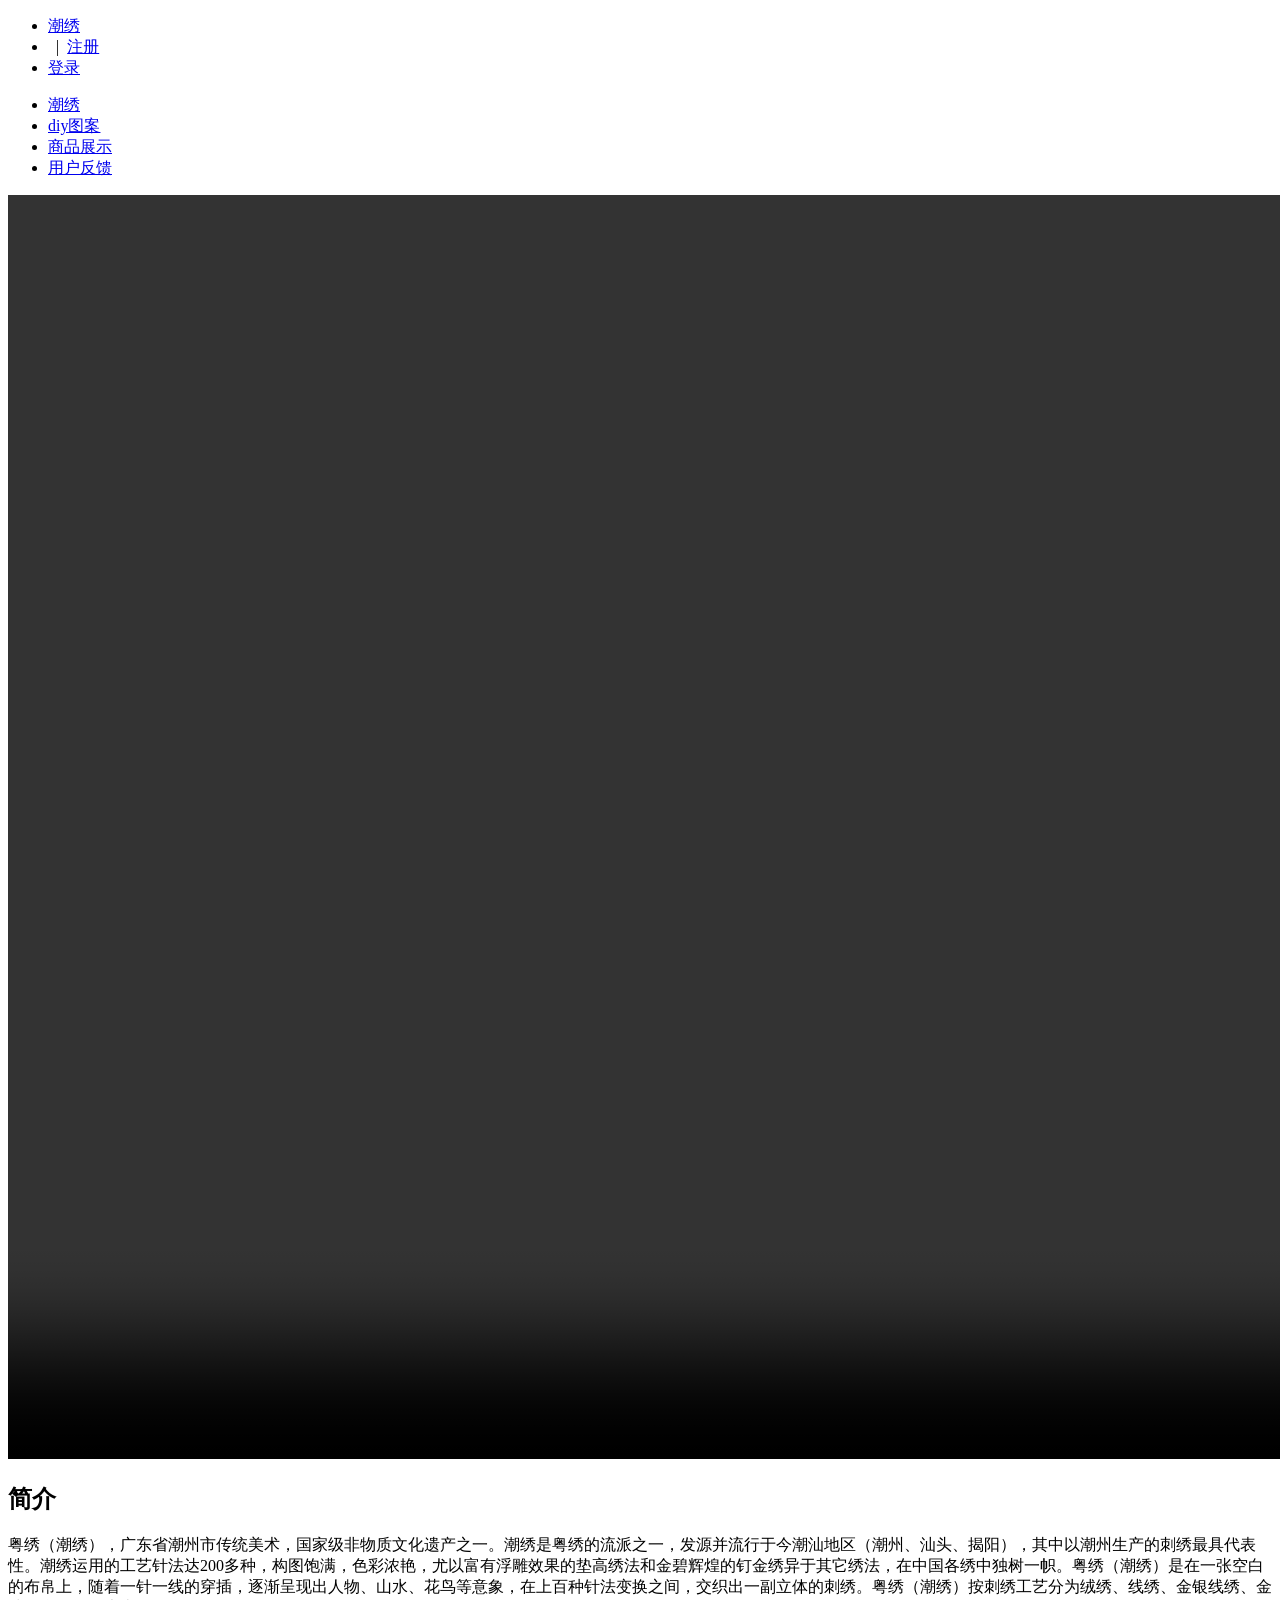
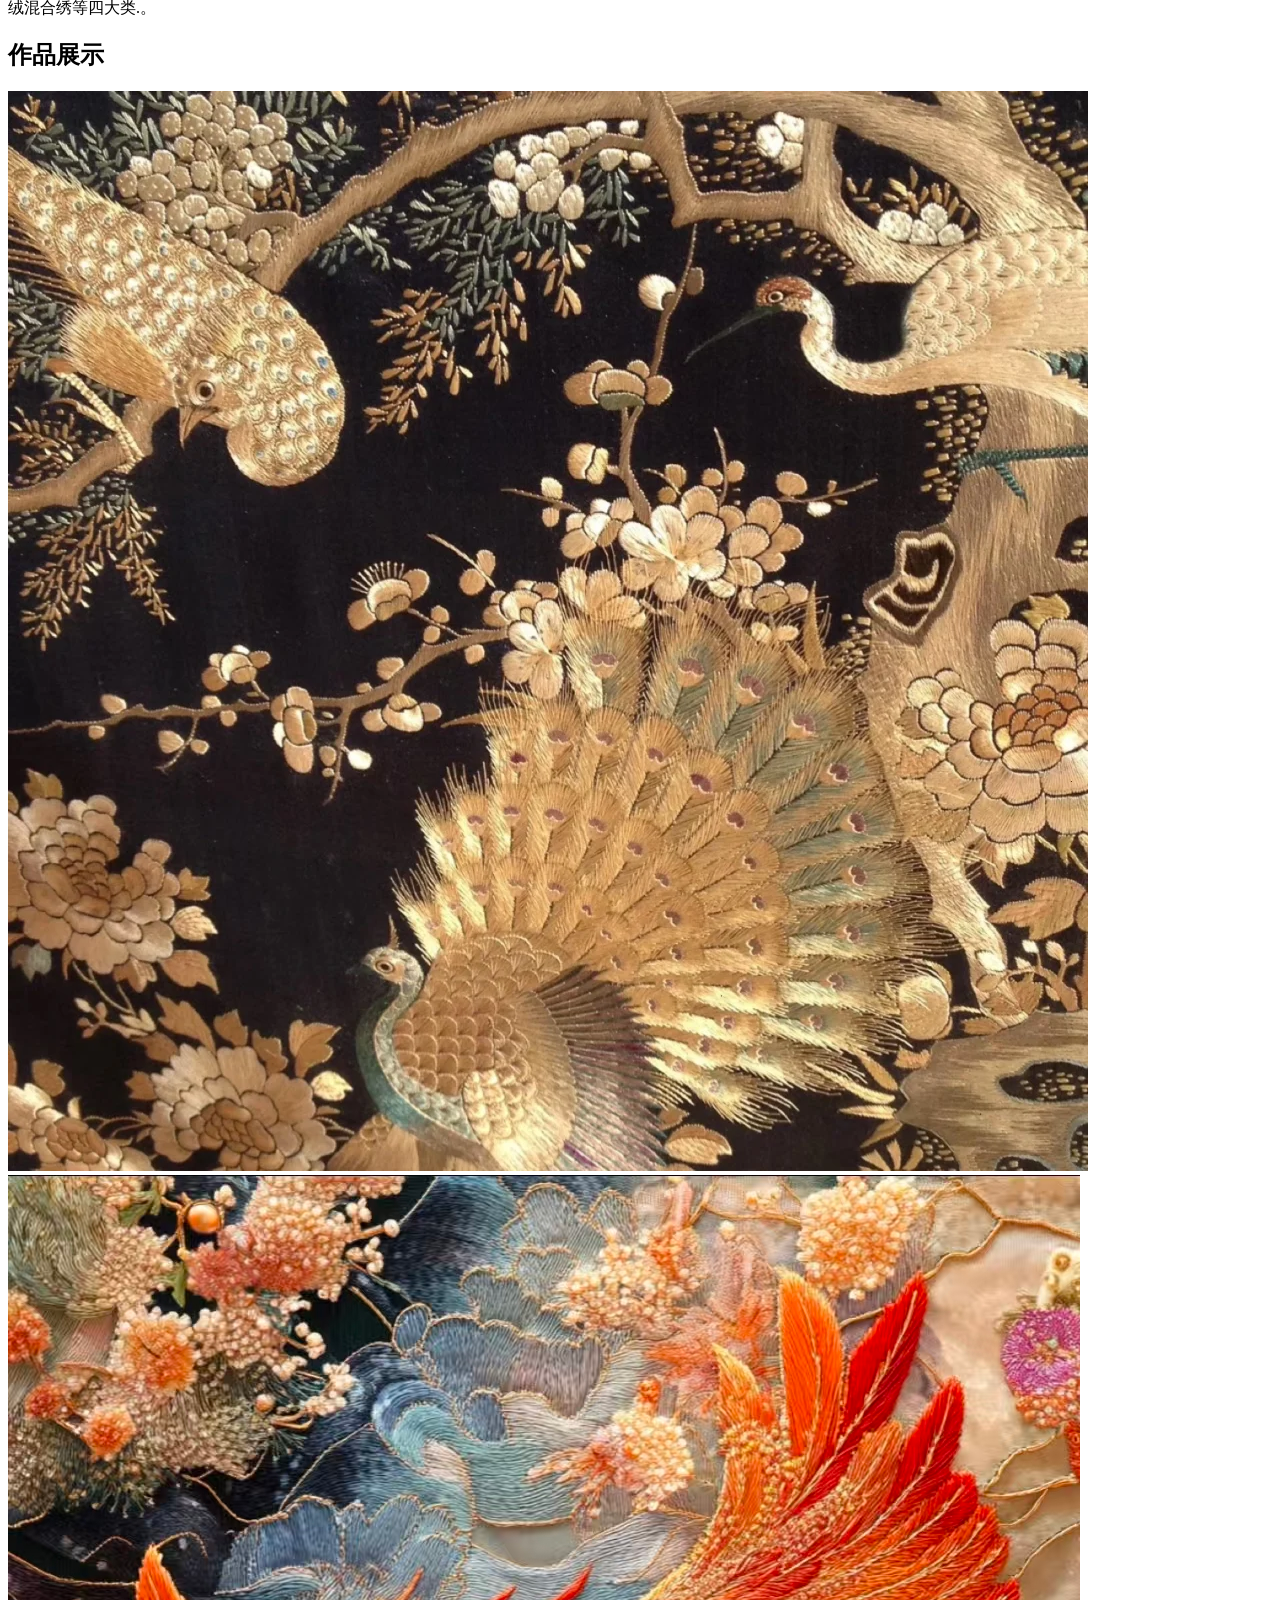
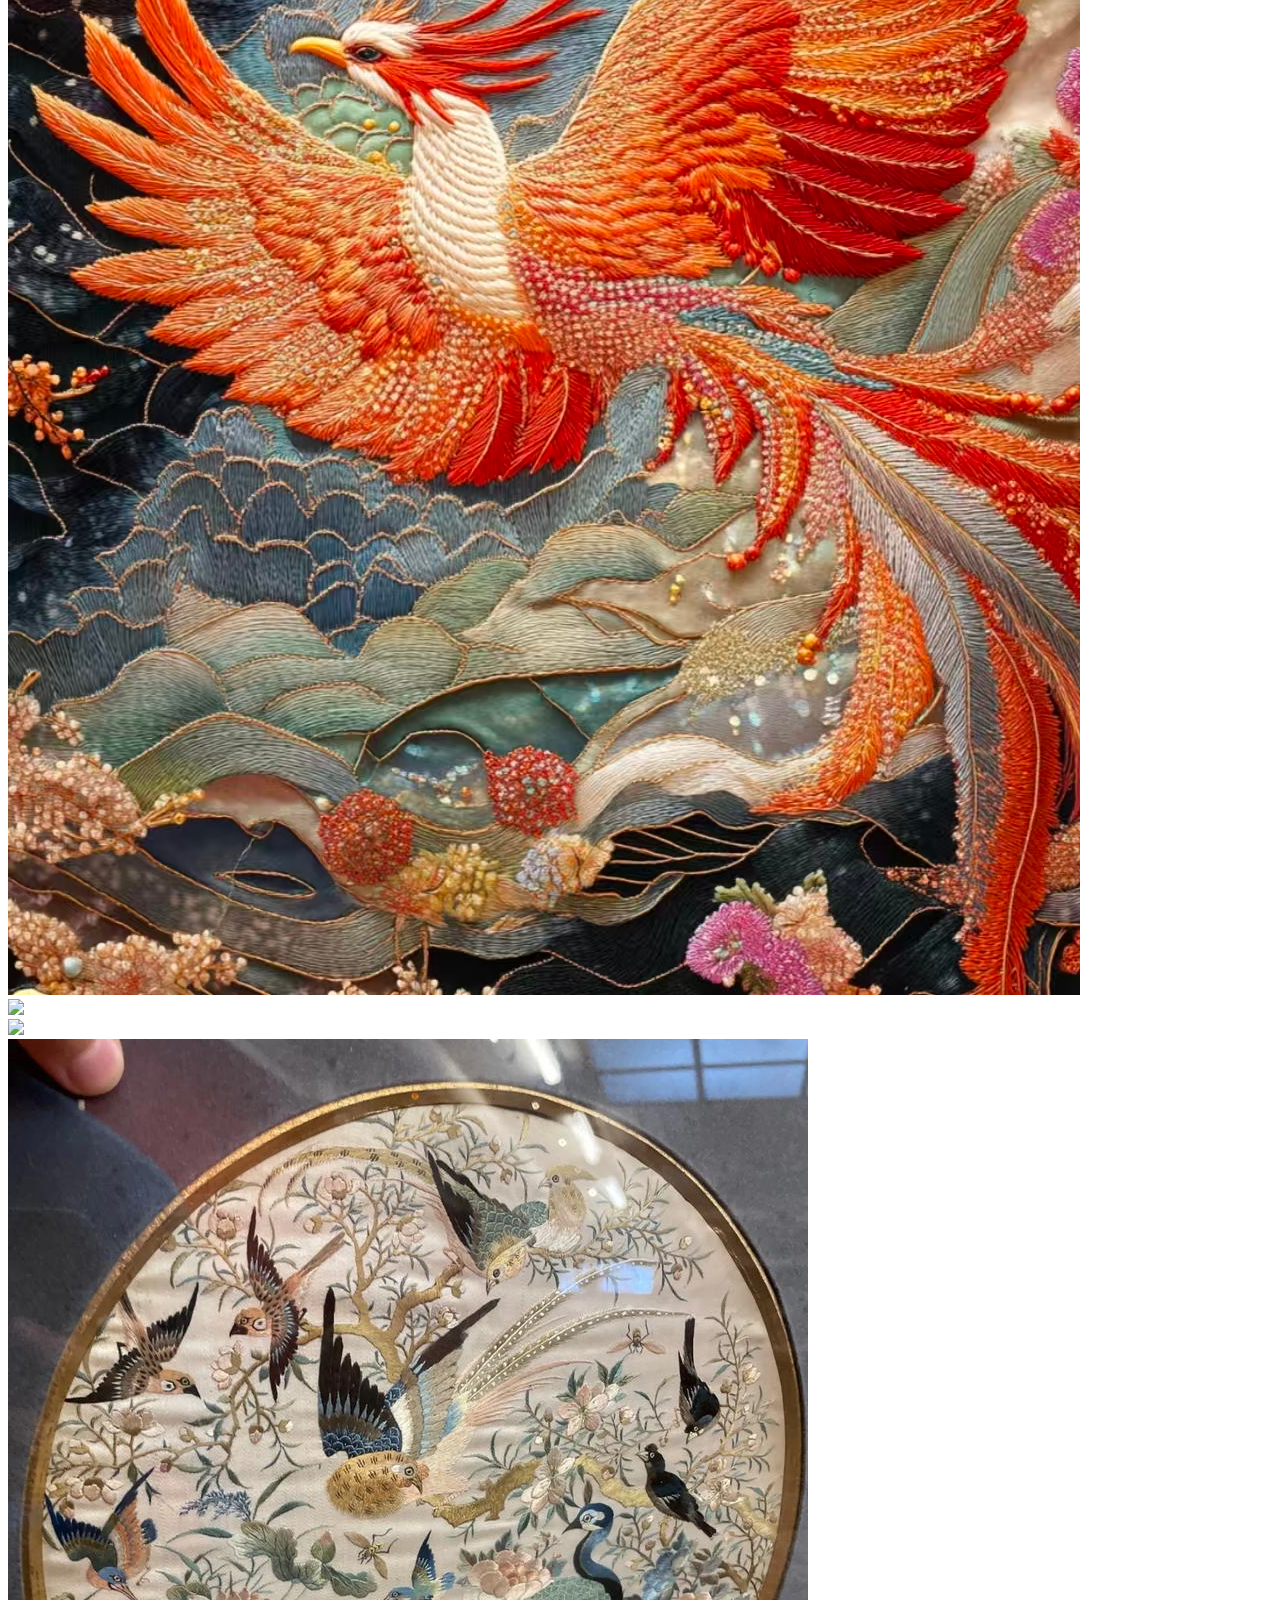
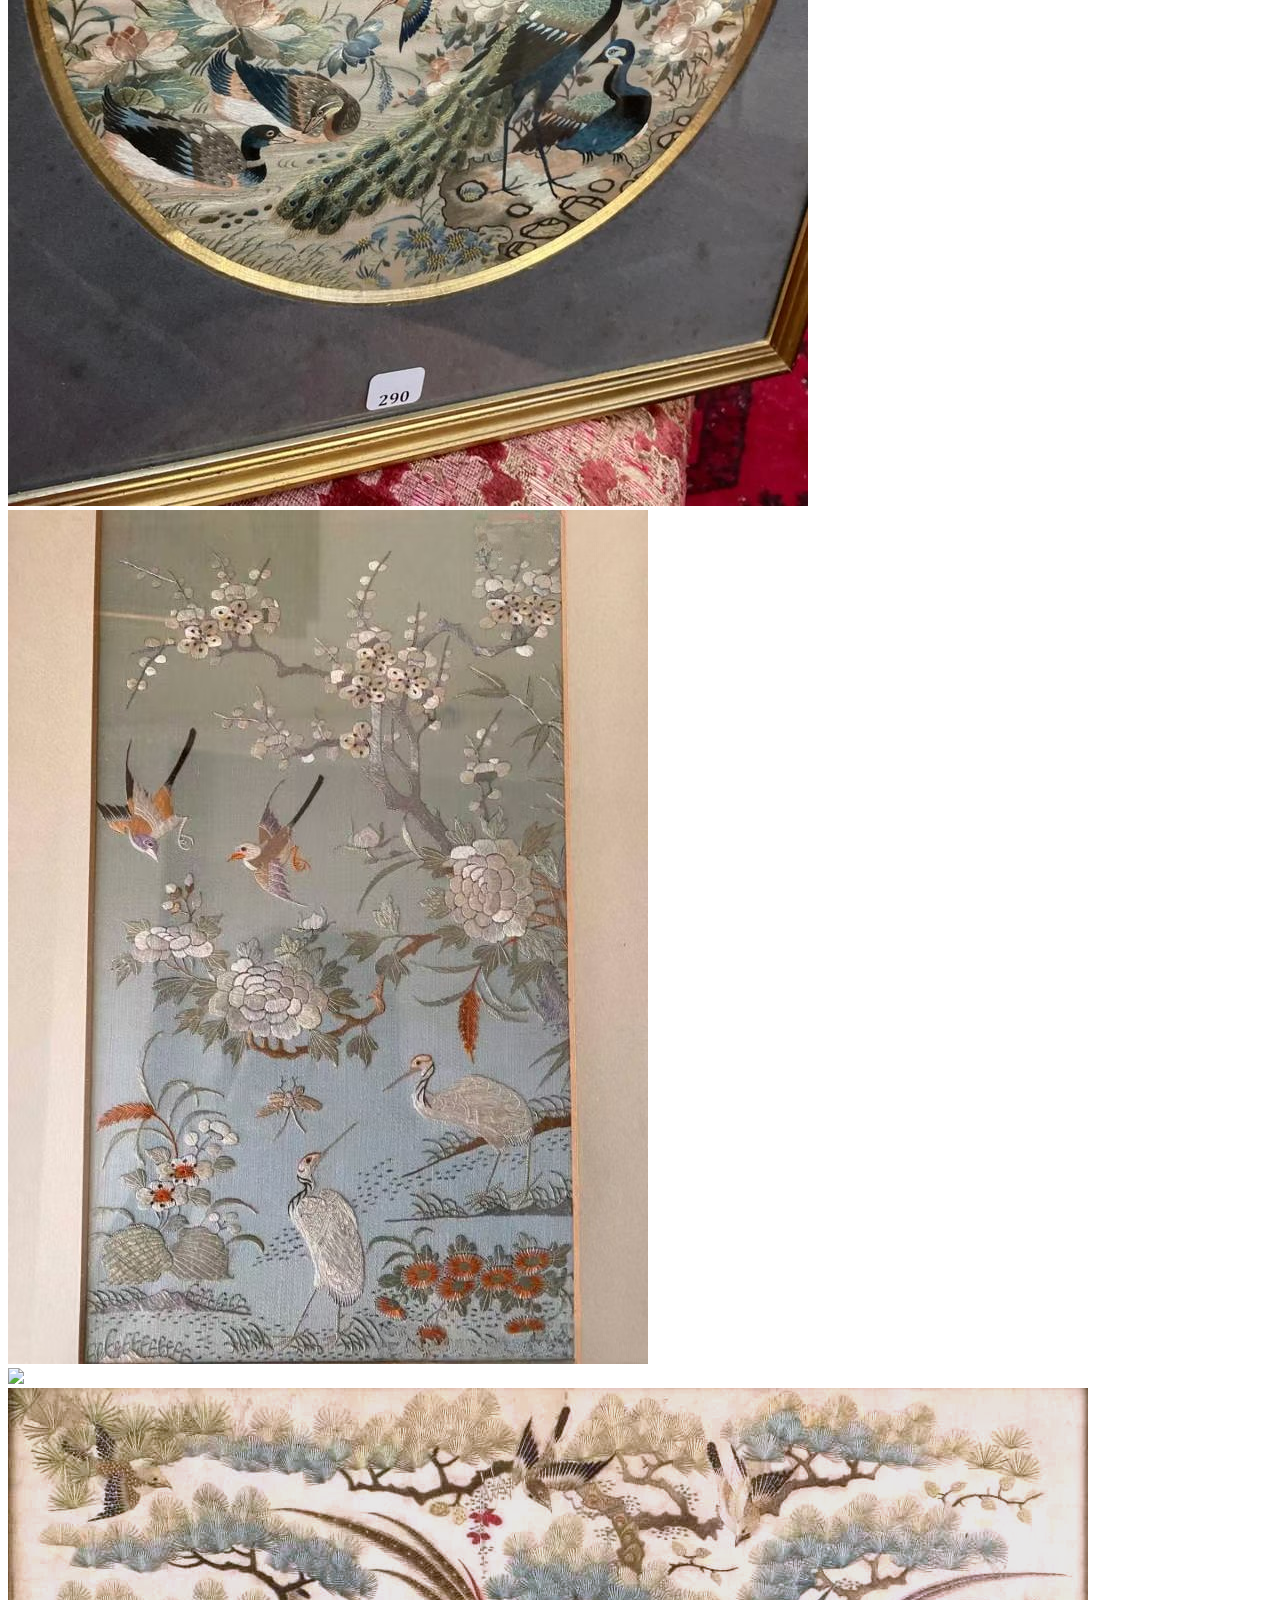
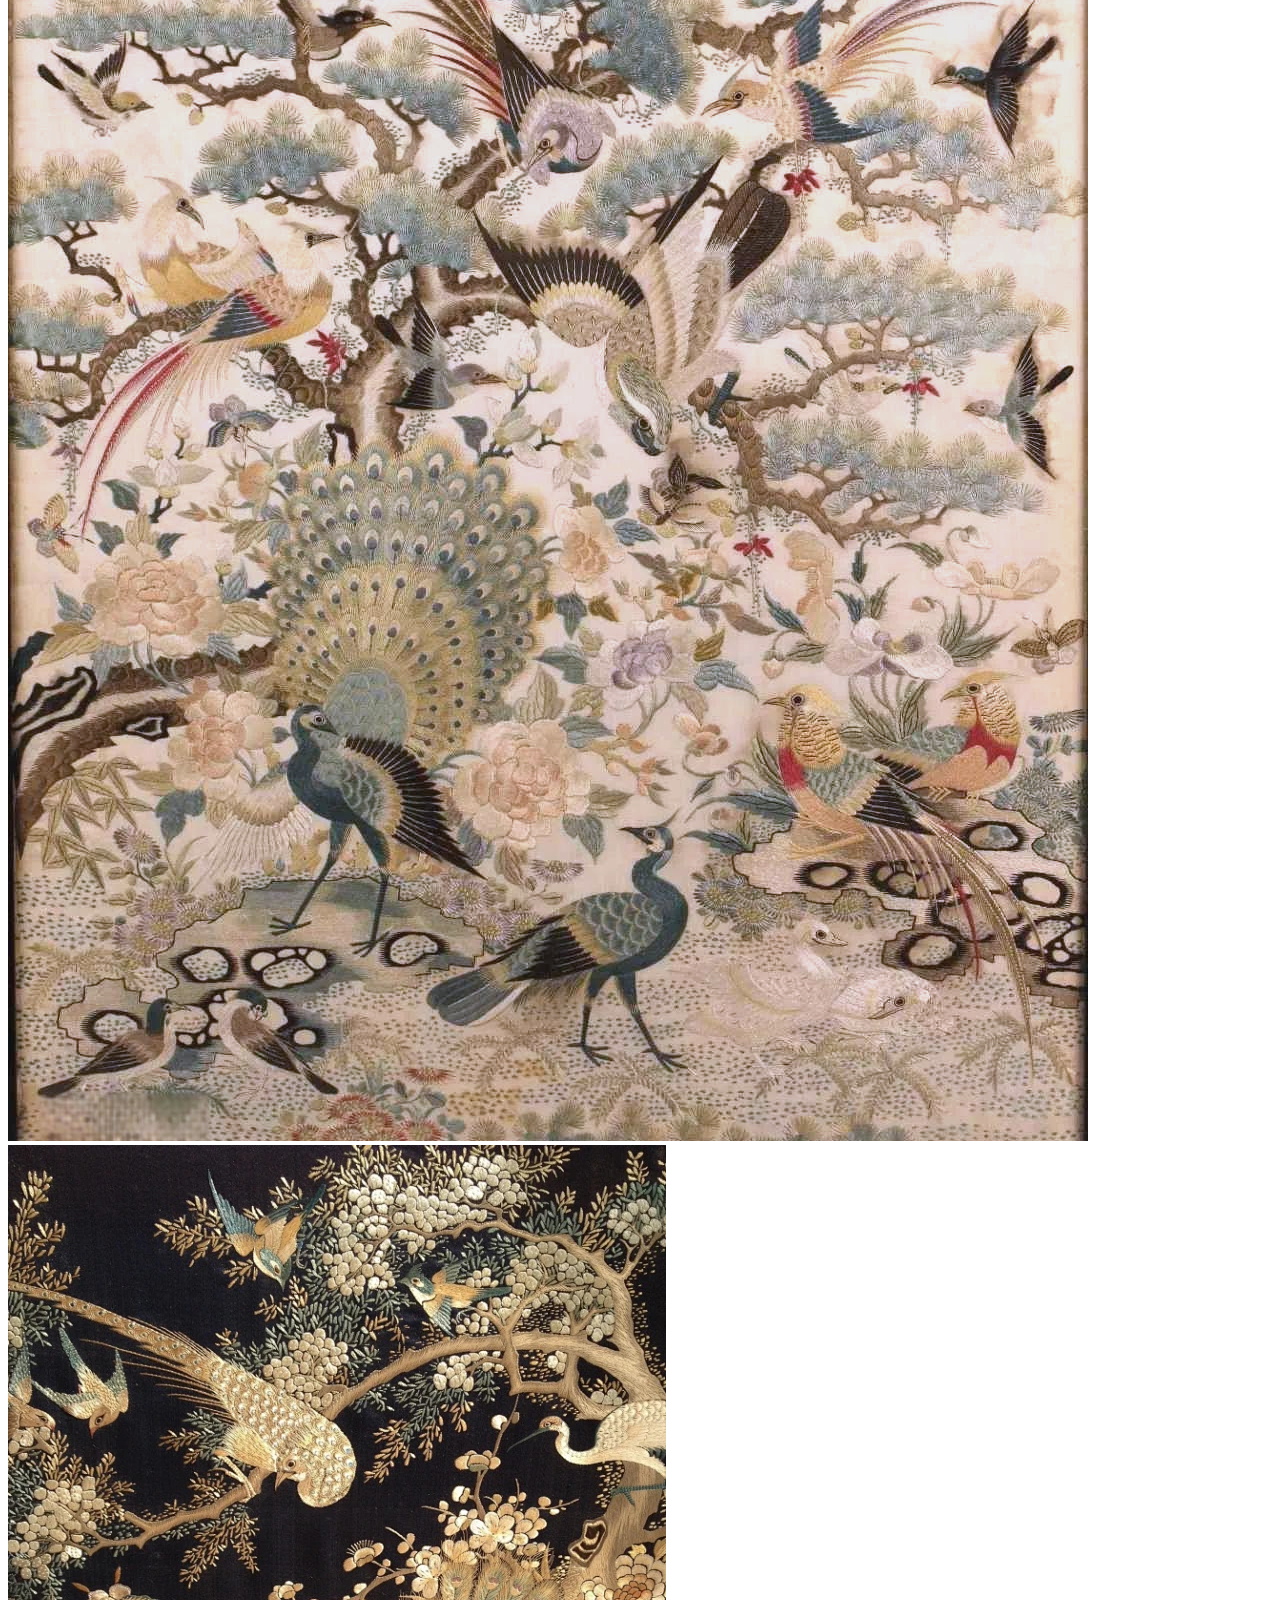
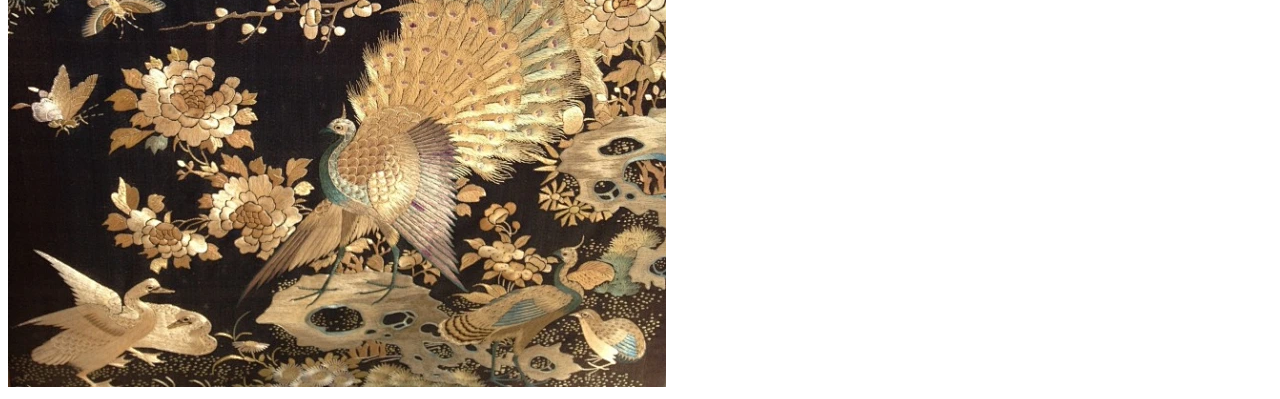
==== commit f614c958: "Update index.html" ====
--- a/index.html
+++ b/index.html
@@ -3,8 +3,8 @@
 	<head>
 		<meta charset="utf-8" />
 		<title>潮绣</title>
-		<link rel="stylesheet" type="text/css" href="../css/common.css"/>
-		<link rel="stylesheet" type="text/css" href="../css/style.css"/>
+		<link rel="stylesheet" type="text/css" href="../CSS/common.css"/>
+		<link rel="stylesheet" type="text/css" href="../CSS/style.css"/>
 	</head>
 	<body>
 		<div class="top">
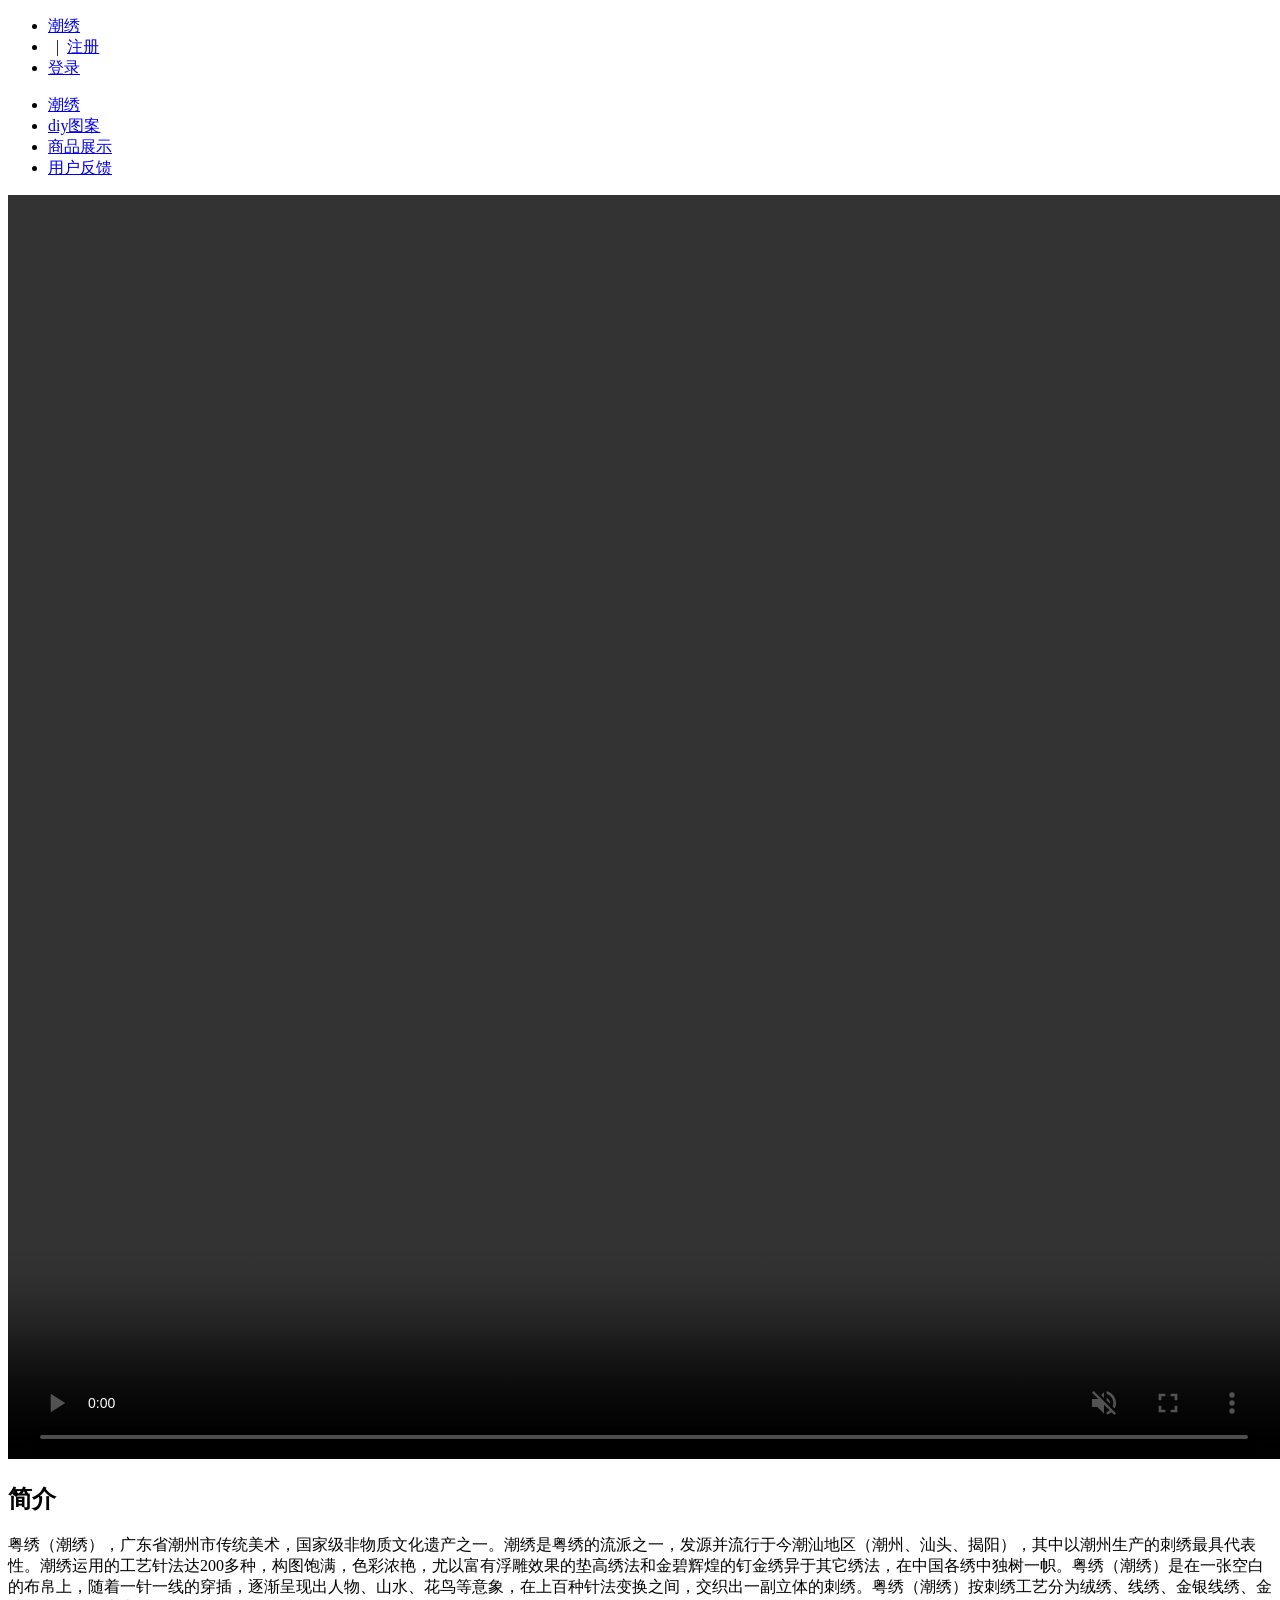
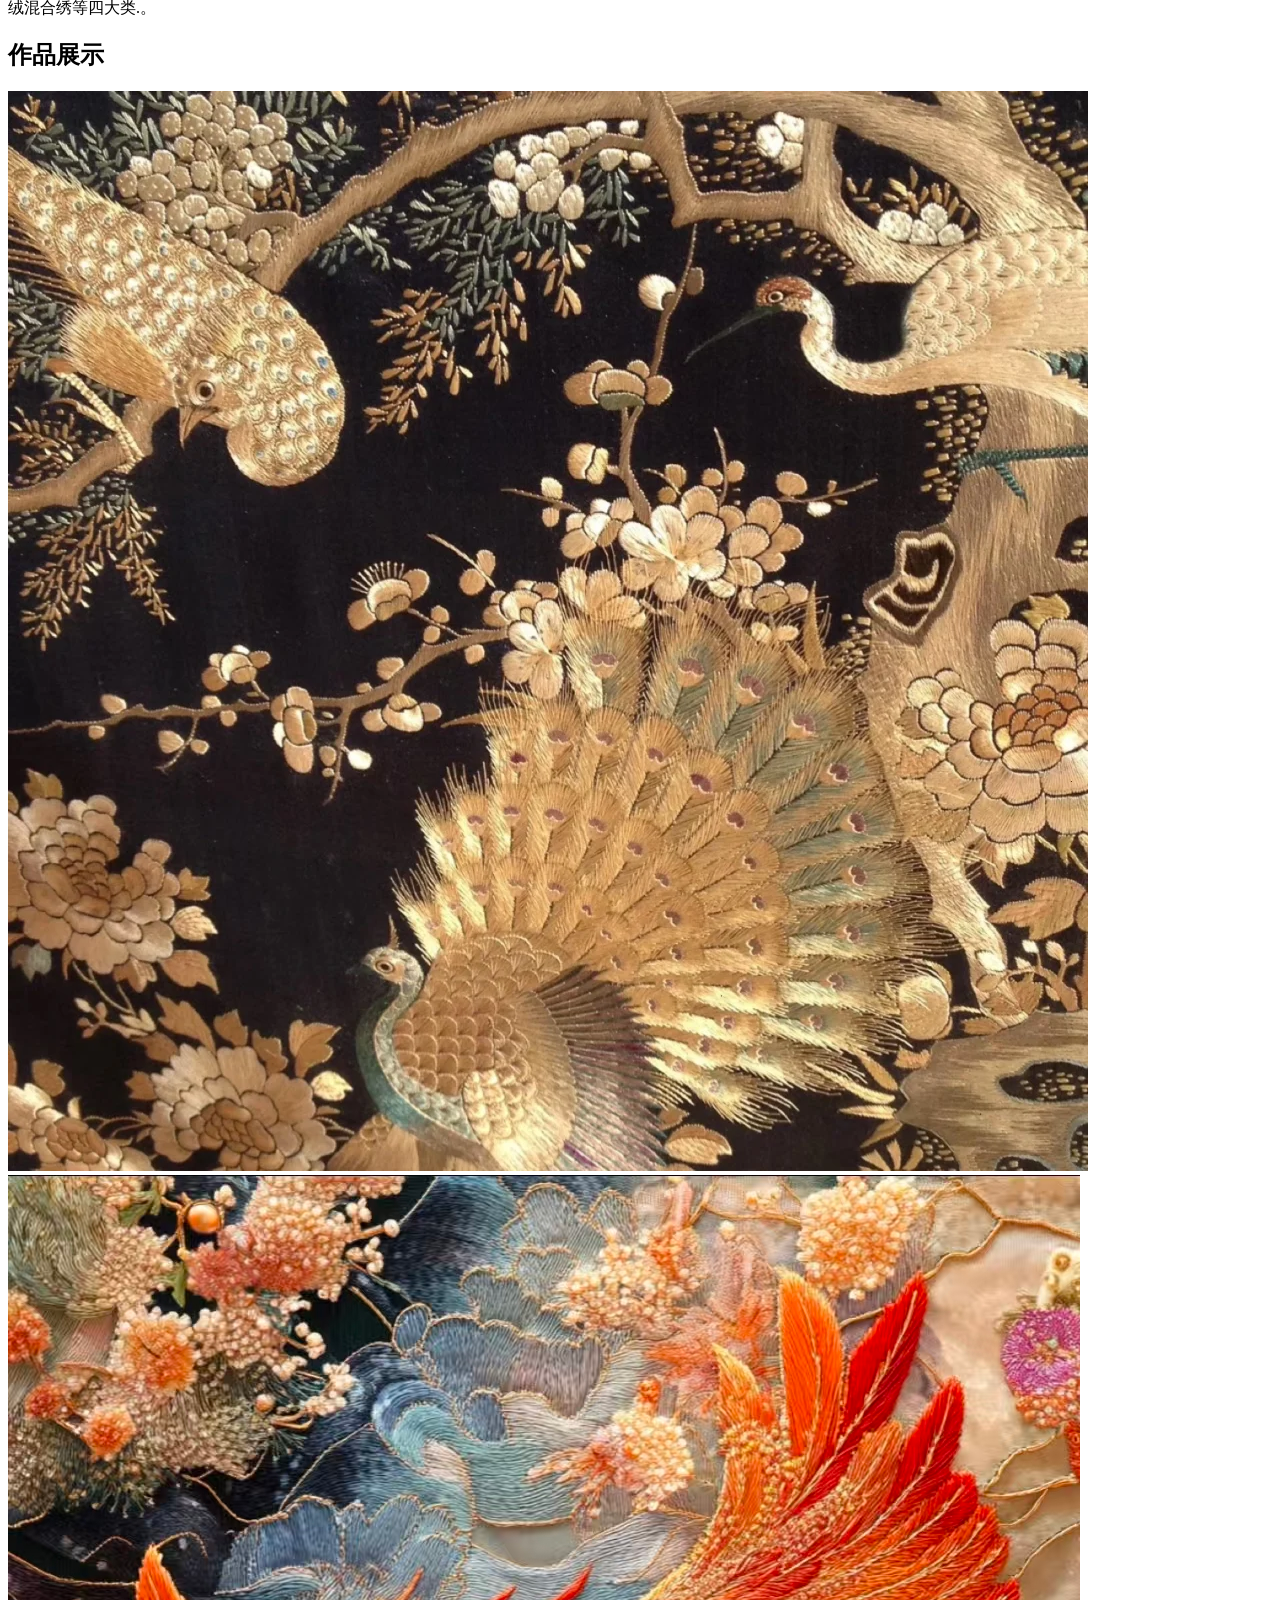
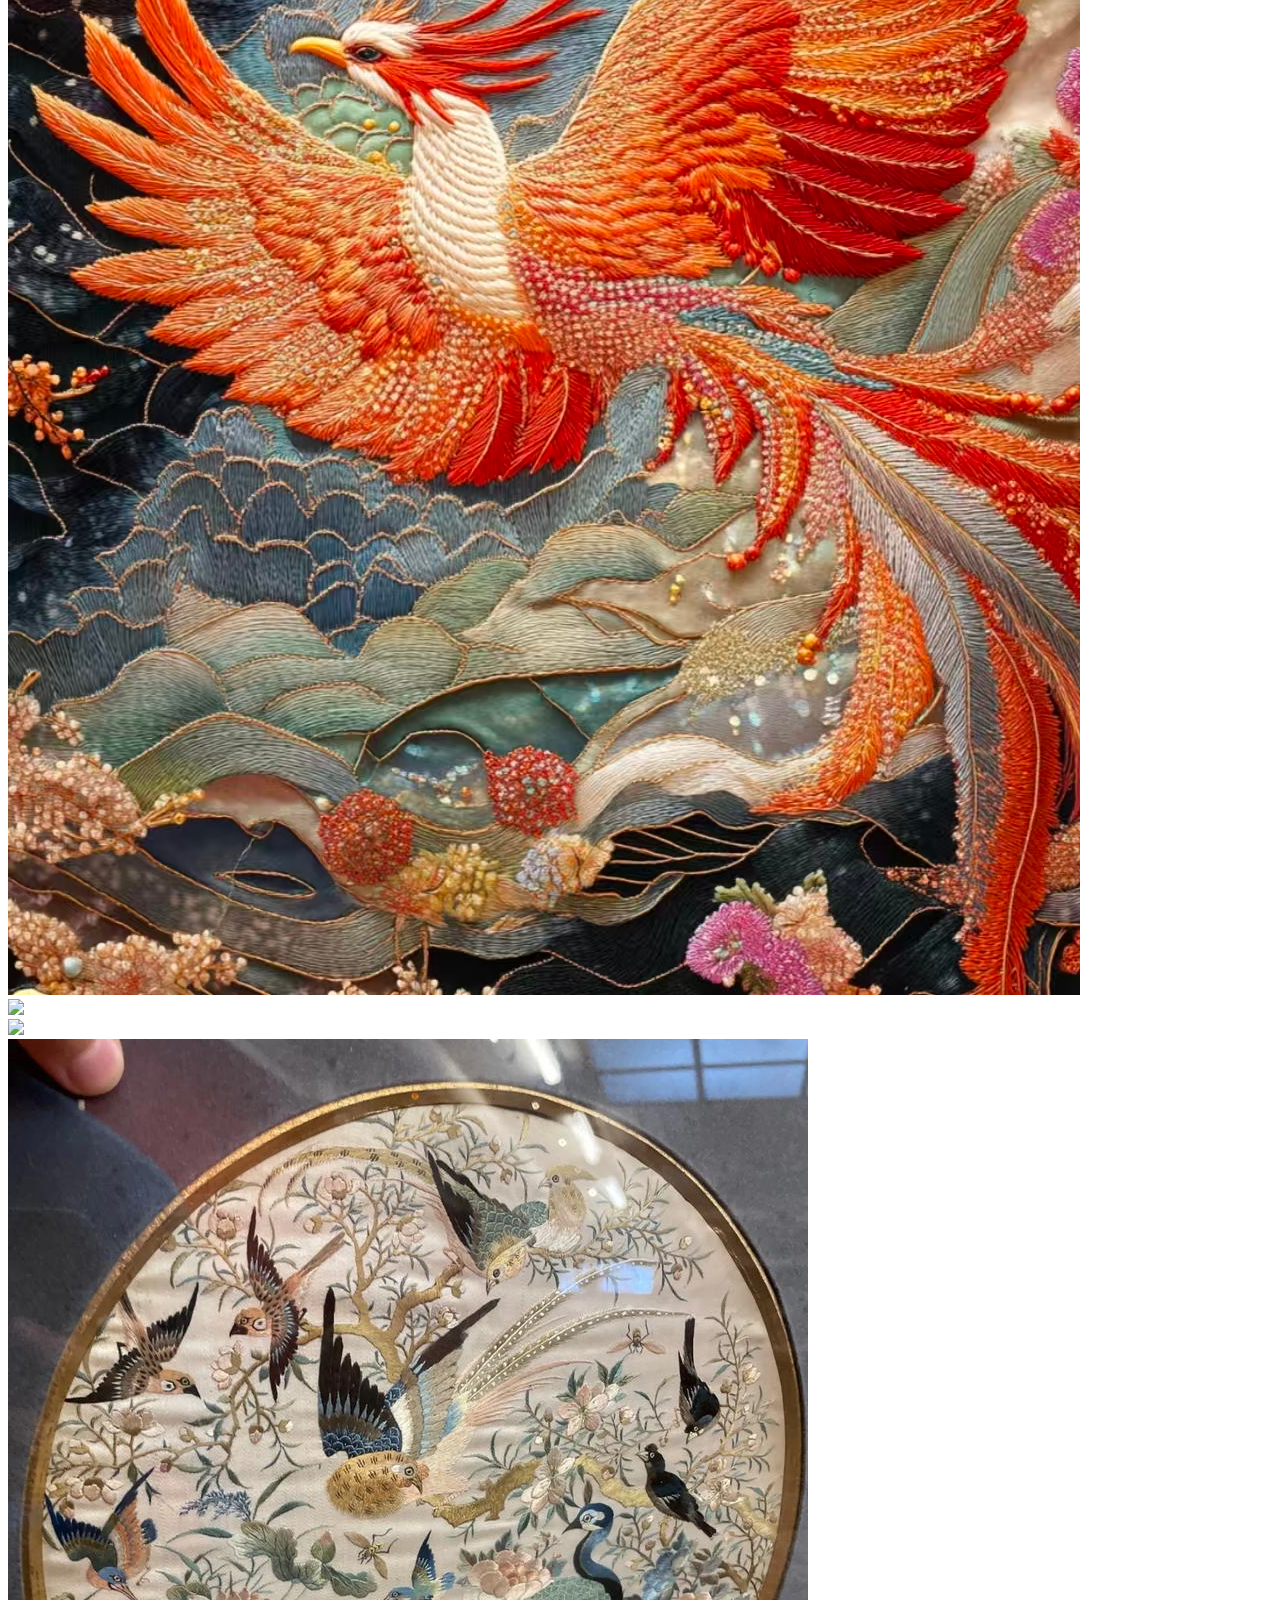
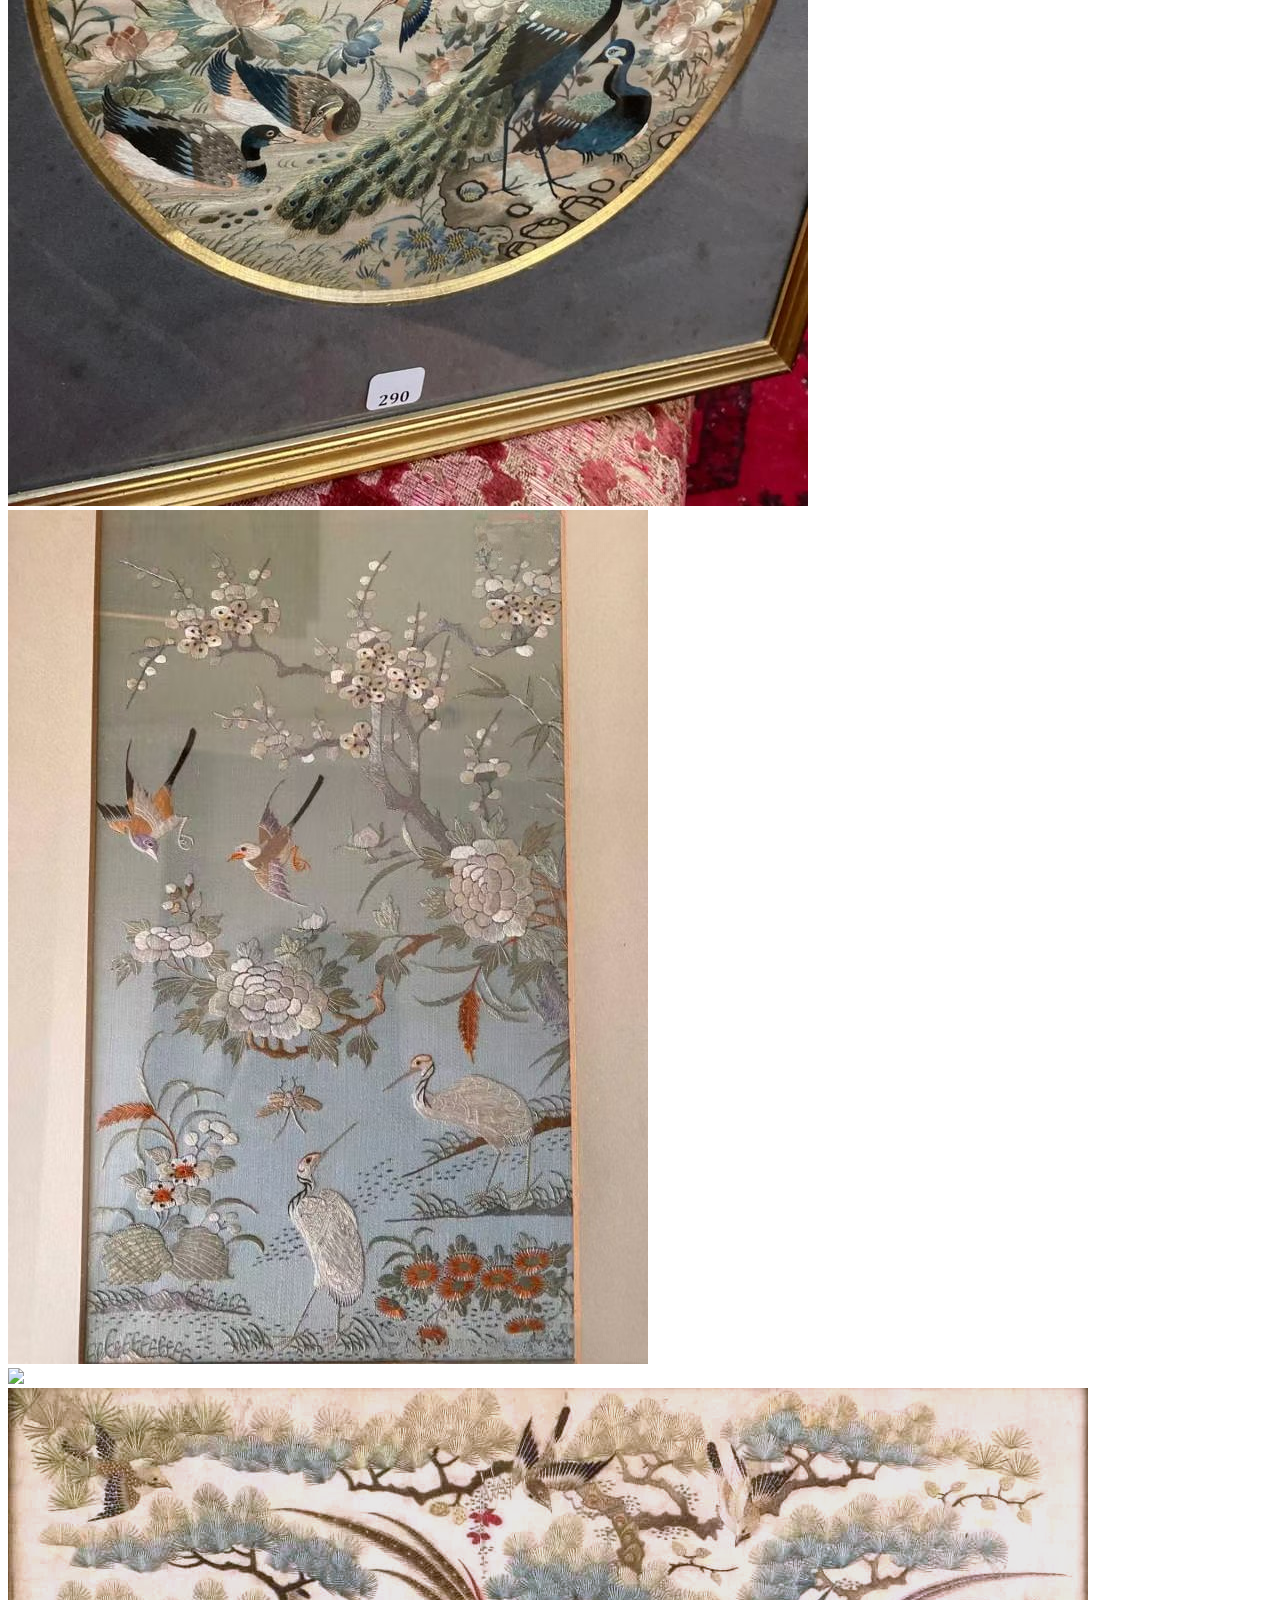
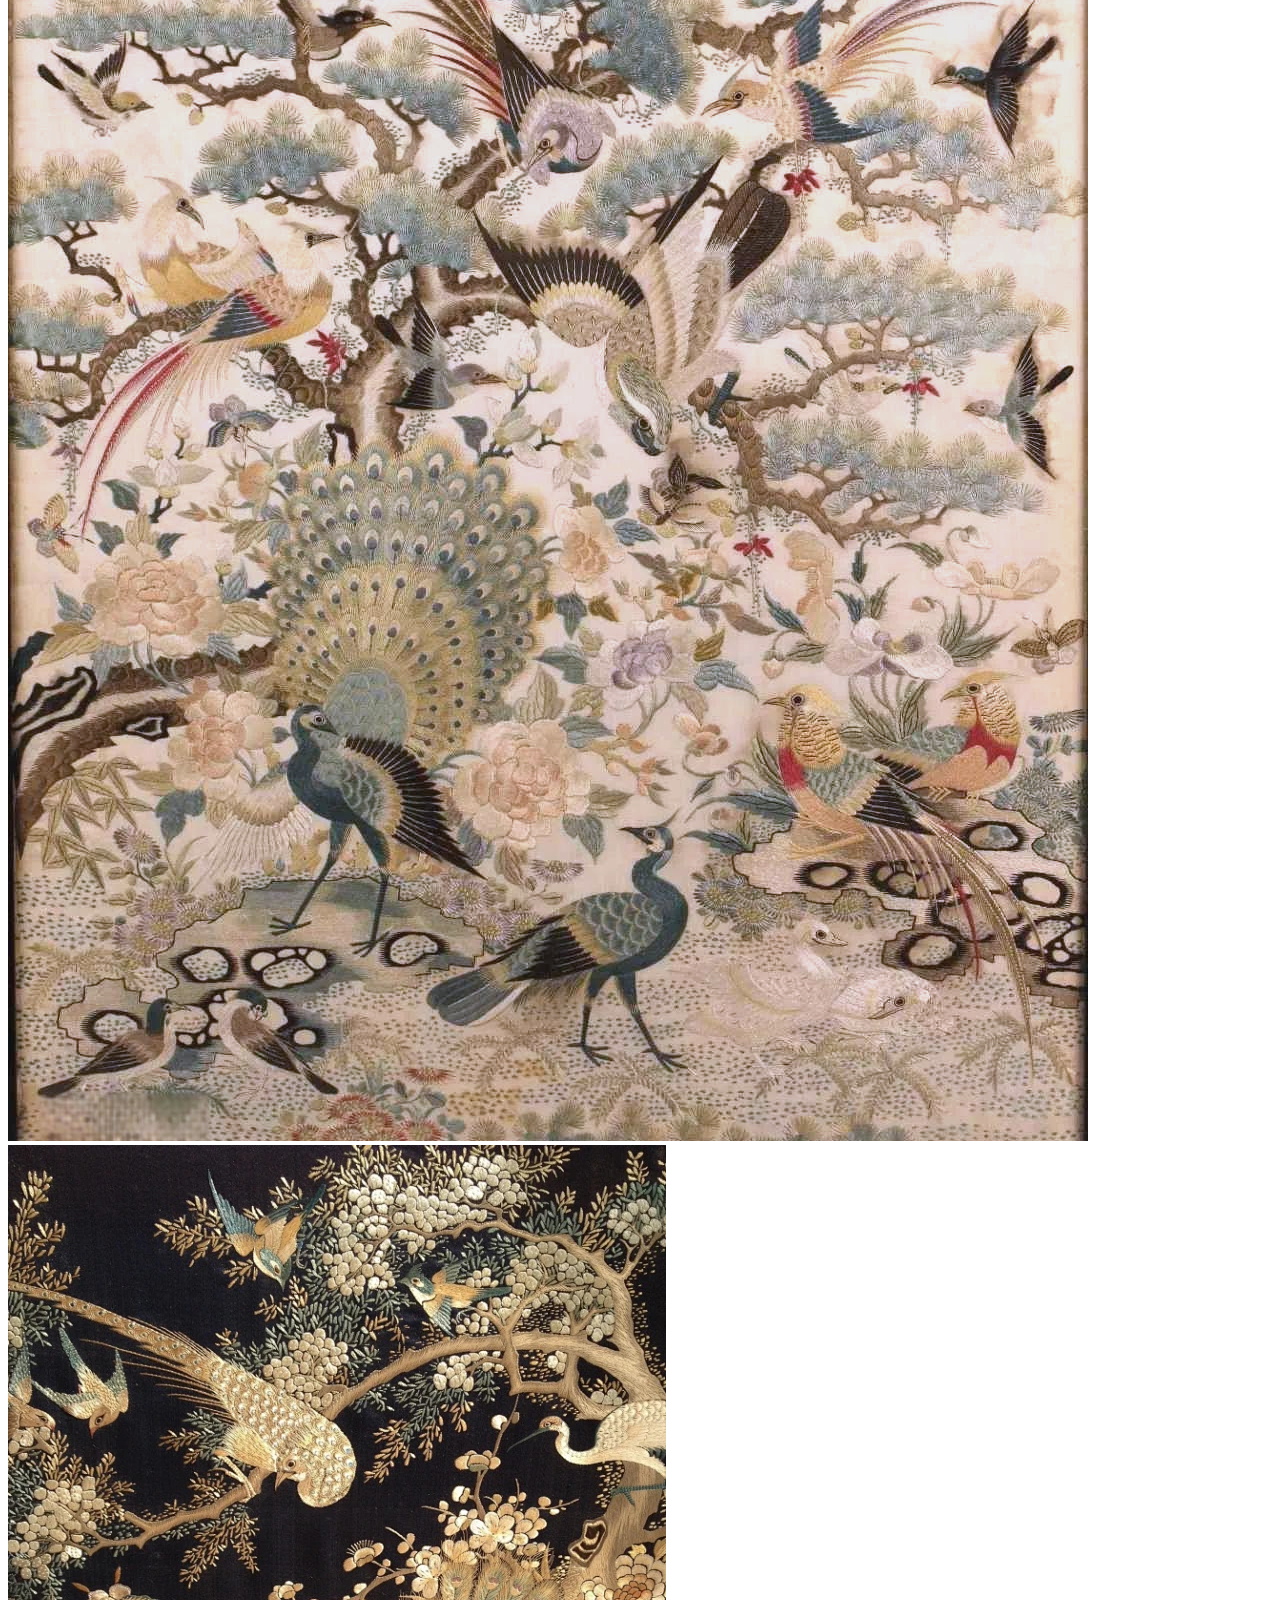
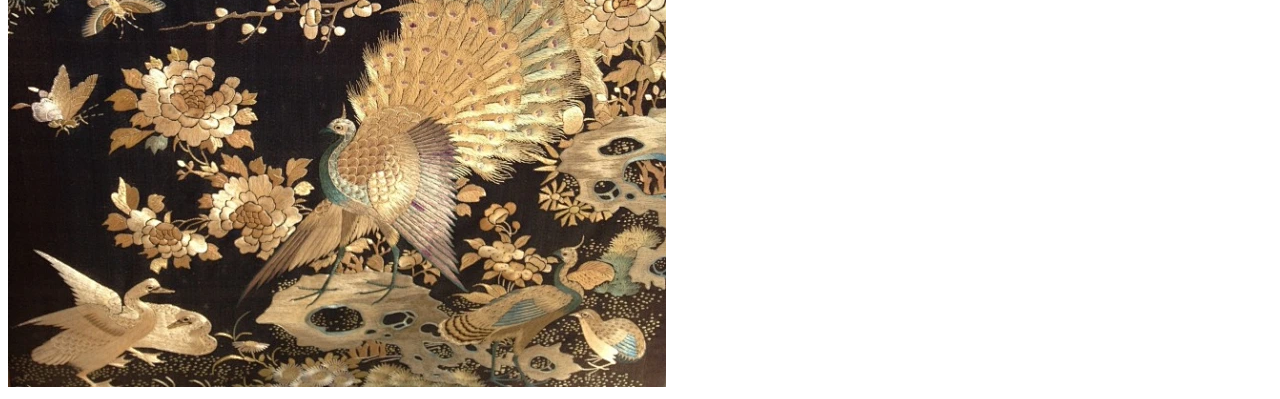
==== commit b260ce13: "Update index.html" ====
--- a/index.html
+++ b/index.html
@@ -3,8 +3,8 @@
 	<head>
 		<meta charset="utf-8" />
 		<title>潮绣</title>
-		<link rel="stylesheet" type="text/css" href="../CSS/common.css"/>
-		<link rel="stylesheet" type="text/css" href="../CSS/style.css"/>
+		<link rel="stylesheet" type="text/css" href="CSS/common.css"/>
+		<link rel="stylesheet" type="text/css" href="CSS/style.css"/>
 	</head>
 	<body>
 		<div class="top">
@@ -26,7 +26,7 @@
 		</div>
 		<div class="column-three clear">
 			<div class="index-video">
-				<video src="./112.mp4"width="200%" height="0%" controls autoplay muted loop></video>
+				<video src="112.mp4"width="200%" height="0%" controls autoplay muted loop></video>
 			</div>
 		
 		<div class="container">
@@ -48,10 +48,10 @@
 				</div>
 				<div class="column-four-content clearboth">
 					<div class="column-four-img">
-						<img src="../img/2.webp" >
+						<img src="img/2.webp" >
 					</div>
 					<div class="column-four-img">
-						<img src="../img/678bd7c396d6220d06871ade0f203ed1.jpg" >
+						<img src="img/678bd7c396d6220d06871ade0f203ed1.jpg" >
 					</div>
 					<div class="column-four-img">
 						<img src="https://img0.baidu.com/it/u=4044858920,1420089839&fm=253&app=138&f=JPEG?w=500&h=653" >
@@ -60,20 +60,20 @@
 						<img src="https://p0.itc.cn/q_70/images03/20230213/abc89b84152747fea5548fee16c4d4b9.jpeg" >
 					</div>
 					<div class="column-four-img">
-						<img src="../img/5.jpg" >
+						<img src="img/5.jpg" >
 					</div>
 					<div class="column-four-img">
-						<img src="../img/1bf829446c01c3e7ca472f06ee8648a7.jpg" >
+						<img src="img/1bf829446c01c3e7ca472f06ee8648a7.jpg" >
 					</div>
 					
 					<div class="column-four-img">
 						<img src="https://img0.baidu.com/it/u=323396370,413294462&fm=253&fmt=auto&app=138&f=JPEG?w=800&h=1067" >
 					</div>
 					<div class="column-four-img">
-						<img src="../img/7.png" >
+						<img src="img/7.png" >
 					</div>
 					<div class="column-four-img">
-						<img src="../img/10.webp" >
+						<img src="img/10.webp" >
 					</div>
 			</div>
 			</div>
